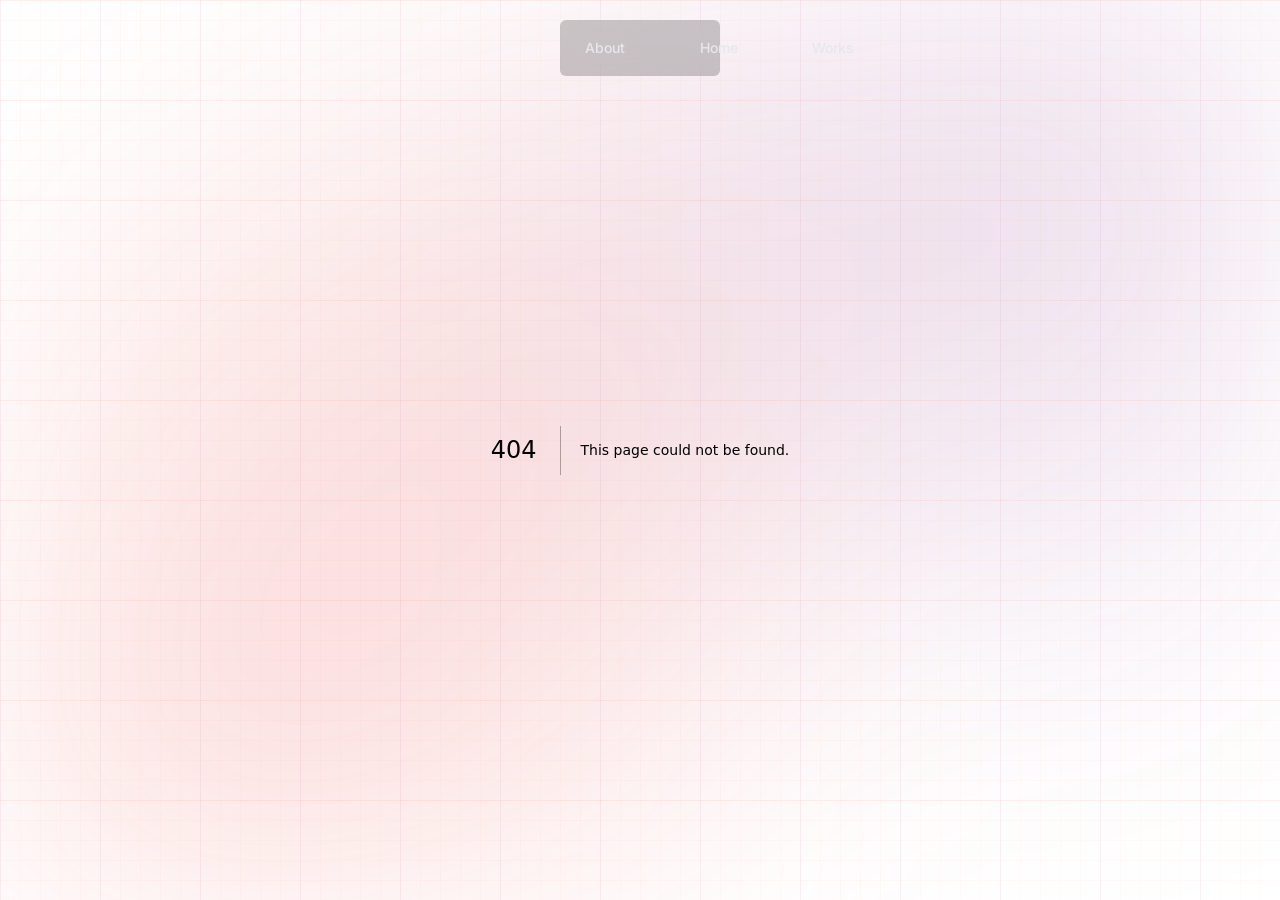
==== 404/index.html @ 88cf055f "Updates" ====
<!DOCTYPE html><!--V9SJtz5wr9lpc9JgSGtz6--><html lang="en" class="dark"><head><meta charSet="utf-8"/><meta name="viewport" content="width=device-width, initial-scale=1"/><link rel="stylesheet" href="/_next/static/chunks/256849e9b66b3175.css" data-precedence="next"/><link rel="preload" as="script" fetchPriority="low" href="/_next/static/chunks/aaea1e64ef7e0faa.js"/><script src="/_next/static/chunks/2af9fca721db194b.js" async=""></script><script src="/_next/static/chunks/63dba52cde864d84.js" async=""></script><script src="/_next/static/chunks/9ea5322c0c7643ae.js" async=""></script><script src="/_next/static/chunks/turbopack-650f4dcbb8ef1bc0.js" async=""></script><script src="/_next/static/chunks/ec8d8b4ce69b993a.js" async=""></script><script src="/_next/static/chunks/ff1a16fafef87110.js" async=""></script><script src="/_next/static/chunks/7dd66bdf8a7e5707.js" async=""></script><meta name="robots" content="noindex"/><title>404: This page could not be found.</title><title>Kavindu Sahan Portfolio</title><meta name="description" content="Cybersecurity professional specializing in exploit development, OT/ICS security, and Active Directory security"/><meta name="author" content="bl4ckf0xk"/><meta name="keywords" content="cybersecurity,exploit development,OT security,ICS security,Active Directory,penetration testing,satellite security"/><link rel="icon" href="/favicon.ico?favicon.0b3bf435.ico" sizes="256x256" type="image/x-icon"/><script src="/_next/static/chunks/a6dad97d9634a72d.js" noModule=""></script></head><body class="min-h-screen bg-black text-ash-100 antialiased"><div hidden=""><!--$--><!--/$--></div><div class="blur-bg cyber-grid min-h-screen"><nav class="fixed top-5 left-140 right-140 z-50 transition-all duration-300 rounded-md bg-black/20 backdrop-blur-md border-gray-800/30"><div class="flex items-center justify-between h-14"><div class="md:hidden"><button class="inline-flex items-center justify-center p-2 rounded-md text-gray-300 hover:text-white hover:bg-gray-800/50 focus:outline-none focus:ring-2 focus:ring-inset focus:ring-red-500"><svg xmlns="http://www.w3.org/2000/svg" width="24" height="24" viewBox="0 0 24 24" fill="none" stroke="currentColor" stroke-width="2" stroke-linecap="round" stroke-linejoin="round" class="lucide lucide-menu w-6 h-6" aria-hidden="true"><path d="M4 12h16"></path><path d="M4 18h16"></path><path d="M4 6h16"></path></svg></button></div><div class="hidden md:flex justify-center flex-1"><div class="flex gap-6 px-2 py-1"><a class="flex items-center justify-center min-w-[90px] min-h-[40px] rounded-md text-sm font-medium transition-all duration-300 text-gray-200 hover:text-white hover:bg-white/10" href="/about/">About</a><a class="flex items-center justify-center min-w-[90px] min-h-[40px] rounded-md text-sm font-medium transition-all duration-300 text-gray-200 hover:text-white hover:bg-white/10" href="/">Home</a><a class="flex items-center justify-center min-w-[90px] min-h-[40px] rounded-md text-sm font-medium transition-all duration-300 text-gray-200 hover:text-white hover:bg-white/10" href="/works/">Works</a></div></div></div></nav><main class="relative z-10"><div style="font-family:system-ui,&quot;Segoe UI&quot;,Roboto,Helvetica,Arial,sans-serif,&quot;Apple Color Emoji&quot;,&quot;Segoe UI Emoji&quot;;height:100vh;text-align:center;display:flex;flex-direction:column;align-items:center;justify-content:center"><div><style>body{color:#000;background:#fff;margin:0}.next-error-h1{border-right:1px solid rgba(0,0,0,.3)}@media (prefers-color-scheme:dark){body{color:#fff;background:#000}.next-error-h1{border-right:1px solid rgba(255,255,255,.3)}}</style><h1 class="next-error-h1" style="display:inline-block;margin:0 20px 0 0;padding:0 23px 0 0;font-size:24px;font-weight:500;vertical-align:top;line-height:49px">404</h1><div style="display:inline-block"><h2 style="font-size:14px;font-weight:400;line-height:49px;margin:0">This page could not be found.</h2></div></div></div><!--$--><!--/$--></main></div><script src="/_next/static/chunks/aaea1e64ef7e0faa.js" id="_R_" async=""></script><script>(self.__next_f=self.__next_f||[]).push([0])</script><script>self.__next_f.push([1,"1:\"$Sreact.fragment\"\n2:I[88589,[\"/_next/static/chunks/ec8d8b4ce69b993a.js\"],\"default\"]\n3:I[39756,[\"/_next/static/chunks/ff1a16fafef87110.js\",\"/_next/static/chunks/7dd66bdf8a7e5707.js\"],\"default\"]\n4:I[37457,[\"/_next/static/chunks/ff1a16fafef87110.js\",\"/_next/static/chunks/7dd66bdf8a7e5707.js\"],\"default\"]\n5:I[97367,[\"/_next/static/chunks/ff1a16fafef87110.js\",\"/_next/static/chunks/7dd66bdf8a7e5707.js\"],\"OutletBoundary\"]\n7:I[11533,[\"/_next/static/chunks/ff1a16fafef87110.js\",\"/_next/static/chunks/7dd66bdf8a7e5707.js\"],\"AsyncMetadataOutlet\"]\n9:I[97367,[\"/_next/static/chunks/ff1a16fafef87110.js\",\"/_next/static/chunks/7dd66bdf8a7e5707.js\"],\"ViewportBoundary\"]\nb:I[97367,[\"/_next/static/chunks/ff1a16fafef87110.js\",\"/_next/static/chunks/7dd66bdf8a7e5707.js\"],\"MetadataBoundary\"]\nc:\"$Sreact.suspense\"\ne:I[68027,[\"/_next/static/chunks/ff1a16fafef87110.js\",\"/_next/static/chunks/7dd66bdf8a7e5707.js\"],\"default\"]\n:HL[\"/_next/static/chunks/256849e9b66b3175.css\",\"style\"]\n"])</script><script>self.__next_f.push([1,"0:{\"P\":null,\"b\":\"V9SJtz5wr9lpc9JgSGtz6\",\"p\":\"\",\"c\":[\"\",\"_not-found\",\"\"],\"i\":false,\"f\":[[[\"\",{\"children\":[\"/_not-found\",{\"children\":[\"__PAGE__\",{}]}]},\"$undefined\",\"$undefined\",true],[\"\",[\"$\",\"$1\",\"c\",{\"children\":[[[\"$\",\"link\",\"0\",{\"rel\":\"stylesheet\",\"href\":\"/_next/static/chunks/256849e9b66b3175.css\",\"precedence\":\"next\",\"crossOrigin\":\"$undefined\",\"nonce\":\"$undefined\"}],[\"$\",\"script\",\"script-0\",{\"src\":\"/_next/static/chunks/ec8d8b4ce69b993a.js\",\"async\":true,\"nonce\":\"$undefined\"}]],[\"$\",\"html\",null,{\"lang\":\"en\",\"className\":\"dark\",\"children\":[[\"$\",\"head\",null,{}],[\"$\",\"body\",null,{\"className\":\"min-h-screen bg-black text-ash-100 antialiased\",\"children\":[\"$\",\"div\",null,{\"className\":\"blur-bg cyber-grid min-h-screen\",\"children\":[[\"$\",\"$L2\",null,{}],[\"$\",\"main\",null,{\"className\":\"relative z-10\",\"children\":[\"$\",\"$L3\",null,{\"parallelRouterKey\":\"children\",\"error\":\"$undefined\",\"errorStyles\":\"$undefined\",\"errorScripts\":\"$undefined\",\"template\":[\"$\",\"$L4\",null,{}],\"templateStyles\":\"$undefined\",\"templateScripts\":\"$undefined\",\"notFound\":[[[\"$\",\"title\",null,{\"children\":\"404: This page could not be found.\"}],[\"$\",\"div\",null,{\"style\":{\"fontFamily\":\"system-ui,\\\"Segoe UI\\\",Roboto,Helvetica,Arial,sans-serif,\\\"Apple Color Emoji\\\",\\\"Segoe UI Emoji\\\"\",\"height\":\"100vh\",\"textAlign\":\"center\",\"display\":\"flex\",\"flexDirection\":\"column\",\"alignItems\":\"center\",\"justifyContent\":\"center\"},\"children\":[\"$\",\"div\",null,{\"children\":[[\"$\",\"style\",null,{\"dangerouslySetInnerHTML\":{\"__html\":\"body{color:#000;background:#fff;margin:0}.next-error-h1{border-right:1px solid rgba(0,0,0,.3)}@media (prefers-color-scheme:dark){body{color:#fff;background:#000}.next-error-h1{border-right:1px solid rgba(255,255,255,.3)}}\"}}],[\"$\",\"h1\",null,{\"className\":\"next-error-h1\",\"style\":{\"display\":\"inline-block\",\"margin\":\"0 20px 0 0\",\"padding\":\"0 23px 0 0\",\"fontSize\":24,\"fontWeight\":500,\"verticalAlign\":\"top\",\"lineHeight\":\"49px\"},\"children\":404}],[\"$\",\"div\",null,{\"style\":{\"display\":\"inline-block\"},\"children\":[\"$\",\"h2\",null,{\"style\":{\"fontSize\":14,\"fontWeight\":400,\"lineHeight\":\"49px\",\"margin\":0},\"children\":\"This page could not be found.\"}]}]]}]}]],[]],\"forbidden\":\"$undefined\",\"unauthorized\":\"$undefined\"}]}]]}]}]]}]]}],{\"children\":[\"/_not-found\",[\"$\",\"$1\",\"c\",{\"children\":[null,[\"$\",\"$L3\",null,{\"parallelRouterKey\":\"children\",\"error\":\"$undefined\",\"errorStyles\":\"$undefined\",\"errorScripts\":\"$undefined\",\"template\":[\"$\",\"$L4\",null,{}],\"templateStyles\":\"$undefined\",\"templateScripts\":\"$undefined\",\"notFound\":\"$undefined\",\"forbidden\":\"$undefined\",\"unauthorized\":\"$undefined\"}]]}],{\"children\":[\"__PAGE__\",[\"$\",\"$1\",\"c\",{\"children\":[[[\"$\",\"title\",null,{\"children\":\"404: This page could not be found.\"}],[\"$\",\"div\",null,{\"style\":\"$0:f:0:1:1:props:children:1:props:children:1:props:children:props:children:1:props:children:props:notFound:0:1:props:style\",\"children\":[\"$\",\"div\",null,{\"children\":[[\"$\",\"style\",null,{\"dangerouslySetInnerHTML\":{\"__html\":\"body{color:#000;background:#fff;margin:0}.next-error-h1{border-right:1px solid rgba(0,0,0,.3)}@media (prefers-color-scheme:dark){body{color:#fff;background:#000}.next-error-h1{border-right:1px solid rgba(255,255,255,.3)}}\"}}],[\"$\",\"h1\",null,{\"className\":\"next-error-h1\",\"style\":\"$0:f:0:1:1:props:children:1:props:children:1:props:children:props:children:1:props:children:props:notFound:0:1:props:children:props:children:1:props:style\",\"children\":404}],[\"$\",\"div\",null,{\"style\":\"$0:f:0:1:1:props:children:1:props:children:1:props:children:props:children:1:props:children:props:notFound:0:1:props:children:props:children:2:props:style\",\"children\":[\"$\",\"h2\",null,{\"style\":\"$0:f:0:1:1:props:children:1:props:children:1:props:children:props:children:1:props:children:props:notFound:0:1:props:children:props:children:2:props:children:props:style\",\"children\":\"This page could not be found.\"}]}]]}]}]],null,[\"$\",\"$L5\",null,{\"children\":[\"$L6\",[\"$\",\"$L7\",null,{\"promise\":\"$@8\"}]]}]]}],{},null,false]},null,false]},null,false],[\"$\",\"$1\",\"h\",{\"children\":[[\"$\",\"meta\",null,{\"name\":\"robots\",\"content\":\"noindex\"}],[[\"$\",\"$L9\",null,{\"children\":\"$La\"}],null],[\"$\",\"$Lb\",null,{\"children\":[\"$\",\"div\",null,{\"hidden\":true,\"children\":[\"$\",\"$c\",null,{\"fallback\":null,\"children\":\"$Ld\"}]}]}]]}],false]],\"m\":\"$undefined\",\"G\":[\"$e\",\"$undefined\"],\"s\":false,\"S\":true}\n"])</script><script>self.__next_f.push([1,"a:[[\"$\",\"meta\",\"0\",{\"charSet\":\"utf-8\"}],[\"$\",\"meta\",\"1\",{\"name\":\"viewport\",\"content\":\"width=device-width, initial-scale=1\"}]]\n6:null\n"])</script><script>self.__next_f.push([1,"f:I[27201,[\"/_next/static/chunks/ff1a16fafef87110.js\",\"/_next/static/chunks/7dd66bdf8a7e5707.js\"],\"IconMark\"]\n8:{\"metadata\":[[\"$\",\"title\",\"0\",{\"children\":\"Kavindu Sahan Portfolio\"}],[\"$\",\"meta\",\"1\",{\"name\":\"description\",\"content\":\"Cybersecurity professional specializing in exploit development, OT/ICS security, and Active Directory security\"}],[\"$\",\"meta\",\"2\",{\"name\":\"author\",\"content\":\"bl4ckf0xk\"}],[\"$\",\"meta\",\"3\",{\"name\":\"keywords\",\"content\":\"cybersecurity,exploit development,OT security,ICS security,Active Directory,penetration testing,satellite security\"}],[\"$\",\"link\",\"4\",{\"rel\":\"icon\",\"href\":\"/favicon.ico?favicon.0b3bf435.ico\",\"sizes\":\"256x256\",\"type\":\"image/x-icon\"}],[\"$\",\"$Lf\",\"5\",{}]],\"error\":null,\"digest\":\"$undefined\"}\n"])</script><script>self.__next_f.push([1,"d:\"$8:metadata\"\n"])</script></body></html>
---- _next/static/chunks/256849e9b66b3175.css ----
@import "https://fonts.googleapis.com/css2?family=Inter:wght@300;400;500;600;700;800;900&family=JetBrains+Mono:wght@300;400;500;600;700&display=swap";
@layer properties{@supports (((-webkit-hyphens:none)) and (not (margin-trim:inline))) or ((-moz-orient:inline) and (not (color:rgb(from red r g b)))){*,:before,:after{--tw-rotate-x:initial;--tw-rotate-y:initial;--tw-rotate-z:initial;--tw-skew-x:initial;--tw-skew-y:initial;--tw-space-y-reverse:0;--tw-space-x-reverse:0;--tw-border-style:solid;--tw-gradient-position:initial;--tw-gradient-from:transparent;--tw-gradient-via:transparent;--tw-gradient-to:transparent;--tw-gradient-stops:initial;--tw-gradient-via-stops:initial;--tw-gradient-from-position:0%;--tw-gradient-via-position:50%;--tw-gradient-to-position:100%;--tw-leading:initial;--tw-font-weight:initial;--tw-tracking:initial;--tw-shadow:0 0 transparent;--tw-shadow-color:initial;--tw-shadow-alpha:100%;--tw-inset-shadow:0 0 transparent;--tw-inset-shadow-color:initial;--tw-inset-shadow-alpha:100%;--tw-ring-color:initial;--tw-ring-shadow:0 0 transparent;--tw-inset-ring-color:initial;--tw-inset-ring-shadow:0 0 transparent;--tw-ring-inset:initial;--tw-ring-offset-width:0px;--tw-ring-offset-color:#fff;--tw-ring-offset-shadow:0 0 transparent;--tw-blur:initial;--tw-brightness:initial;--tw-contrast:initial;--tw-grayscale:initial;--tw-hue-rotate:initial;--tw-invert:initial;--tw-opacity:initial;--tw-saturate:initial;--tw-sepia:initial;--tw-drop-shadow:initial;--tw-drop-shadow-color:initial;--tw-drop-shadow-alpha:100%;--tw-drop-shadow-size:initial;--tw-backdrop-blur:initial;--tw-backdrop-brightness:initial;--tw-backdrop-contrast:initial;--tw-backdrop-grayscale:initial;--tw-backdrop-hue-rotate:initial;--tw-backdrop-invert:initial;--tw-backdrop-opacity:initial;--tw-backdrop-saturate:initial;--tw-backdrop-sepia:initial;--tw-duration:initial;--tw-ease:initial;--tw-translate-x:0;--tw-translate-y:0;--tw-translate-z:0;--tw-scale-x:1;--tw-scale-y:1;--tw-scale-z:1}::backdrop{--tw-rotate-x:initial;--tw-rotate-y:initial;--tw-rotate-z:initial;--tw-skew-x:initial;--tw-skew-y:initial;--tw-space-y-reverse:0;--tw-space-x-reverse:0;--tw-border-style:solid;--tw-gradient-position:initial;--tw-gradient-from:transparent;--tw-gradient-via:transparent;--tw-gradient-to:transparent;--tw-gradient-stops:initial;--tw-gradient-via-stops:initial;--tw-gradient-from-position:0%;--tw-gradient-via-position:50%;--tw-gradient-to-position:100%;--tw-leading:initial;--tw-font-weight:initial;--tw-tracking:initial;--tw-shadow:0 0 transparent;--tw-shadow-color:initial;--tw-shadow-alpha:100%;--tw-inset-shadow:0 0 transparent;--tw-inset-shadow-color:initial;--tw-inset-shadow-alpha:100%;--tw-ring-color:initial;--tw-ring-shadow:0 0 transparent;--tw-inset-ring-color:initial;--tw-inset-ring-shadow:0 0 transparent;--tw-ring-inset:initial;--tw-ring-offset-width:0px;--tw-ring-offset-color:#fff;--tw-ring-offset-shadow:0 0 transparent;--tw-blur:initial;--tw-brightness:initial;--tw-contrast:initial;--tw-grayscale:initial;--tw-hue-rotate:initial;--tw-invert:initial;--tw-opacity:initial;--tw-saturate:initial;--tw-sepia:initial;--tw-drop-shadow:initial;--tw-drop-shadow-color:initial;--tw-drop-shadow-alpha:100%;--tw-drop-shadow-size:initial;--tw-backdrop-blur:initial;--tw-backdrop-brightness:initial;--tw-backdrop-contrast:initial;--tw-backdrop-grayscale:initial;--tw-backdrop-hue-rotate:initial;--tw-backdrop-invert:initial;--tw-backdrop-opacity:initial;--tw-backdrop-saturate:initial;--tw-backdrop-sepia:initial;--tw-duration:initial;--tw-ease:initial;--tw-translate-x:0;--tw-translate-y:0;--tw-translate-z:0;--tw-scale-x:1;--tw-scale-y:1;--tw-scale-z:1}}}@layer theme{:root,:host{--color-red-100:#ffe2e2;--color-red-300:#ffa3a3;--color-red-400:#ff6568;--color-red-500:#fb2c36;--color-red-600:#e40014;--color-red-700:#bf000f;--color-red-900:#82181a;--color-red-950:#460809;--color-orange-500:#fe6e00;--color-orange-600:#f05100;--color-orange-900:#7e2a0c;--color-yellow-400:#fac800;--color-yellow-500:#edb200;--color-yellow-600:#cd8900;--color-green-400:#05df72;--color-green-500:#00c758;--color-green-600:#00a544;--color-green-900:#0d542b;--color-blue-400:#54a2ff;--color-blue-500:#3080ff;--color-blue-600:#155dfc;--color-blue-900:#1c398e;--color-indigo-500:#625fff;--color-indigo-600:#4f39f6;--color-purple-500:#ac4bff;--color-purple-600:#9810fa;--color-purple-900:#59168b;--color-pink-500:#f6339a;--color-pink-600:#e30076;--color-gray-100:#f3f4f6;--color-gray-200:#e5e7eb;--color-gray-300:#d1d5dc;--color-gray-400:#99a1af;--color-gray-500:#6a7282;--color-gray-600:#4a5565;--color-gray-700:#364153;--color-gray-800:#1e2939;--color-gray-900:#101828;--color-gray-950:#030712;--color-black:#000;--color-white:#fff;--spacing:.25rem;--container-3xl:48rem;--container-4xl:56rem;--container-5xl:64rem;--container-6xl:72rem;--container-7xl:80rem;--text-xs:.75rem;--text-xs--line-height:calc(1/.75);--text-sm:.875rem;--text-sm--line-height:calc(1.25/.875);--text-base:1rem;--text-base--line-height:calc(1.5/1);--text-lg:1.125rem;--text-lg--line-height:calc(1.75/1.125);--text-xl:1.25rem;--text-xl--line-height:calc(1.75/1.25);--text-2xl:1.5rem;--text-2xl--line-height:calc(2/1.5);--text-3xl:1.875rem;--text-3xl--line-height:calc(2.25/1.875);--text-4xl:2.25rem;--text-4xl--line-height:calc(2.5/2.25);--text-5xl:3rem;--text-5xl--line-height:1;--text-6xl:3.75rem;--text-6xl--line-height:1;--text-7xl:4.5rem;--text-7xl--line-height:1;--text-8xl:6rem;--text-8xl--line-height:1;--text-9xl:8rem;--text-9xl--line-height:1;--font-weight-medium:500;--font-weight-semibold:600;--font-weight-bold:700;--font-weight-black:900;--tracking-widest:.1em;--leading-tight:1.25;--leading-relaxed:1.625;--radius-md:.375rem;--radius-lg:.5rem;--radius-xl:.75rem;--radius-2xl:1rem;--radius-3xl:1.5rem;--ease-out:cubic-bezier(0,0,.2,1);--ease-in-out:cubic-bezier(.4,0,.2,1);--animate-pulse:pulse 2s cubic-bezier(.4,0,.6,1)infinite;--blur-sm:8px;--blur-md:12px;--blur-xl:24px;--blur-3xl:64px;--default-transition-duration:.15s;--default-transition-timing-function:cubic-bezier(.4,0,.2,1);--default-font-family:"Inter",system-ui,sans-serif;--default-mono-font-family:"JetBrains Mono",monospace}@supports (color:color(display-p3 0 0 0)){:root,:host{--color-red-100:color(display-p3 .980386 .889727 .887779);--color-red-300:color(display-p3 .956922 .651886 .645122);--color-red-400:color(display-p3 .933534 .431676 .423491);--color-red-500:color(display-p3 .903738 .262579 .253307);--color-red-600:color(display-p3 .830323 .140383 .133196);--color-red-700:color(display-p3 .692737 .116232 .104679);--color-red-900:color(display-p3 .466906 .133198 .12139);--color-red-950:color(display-p3 .25064 .0550983 .0468818);--color-orange-500:color(display-p3 .946589 .449788 .0757345);--color-orange-600:color(display-p3 .887467 .341665 .0219962);--color-orange-900:color(display-p3 .457137 .188093 .0897628);--color-yellow-400:color(display-p3 .959941 .790171 .0585198);--color-yellow-500:color(display-p3 .903651 .703062 .0745389);--color-yellow-600:color(display-p3 .776342 .542492 .041709);--color-green-400:color(display-p3 .399536 .862346 .49324);--color-green-500:color(display-p3 .308734 .774754 .374307);--color-green-600:color(display-p3 .243882 .640824 .294808);--color-green-900:color(display-p3 .147288 .323577 .185694);--color-blue-400:color(display-p3 .397443 .62813 .992116);--color-blue-500:color(display-p3 .266422 .491219 .988624);--color-blue-600:color(display-p3 .174493 .358974 .950247);--color-blue-900:color(display-p3 .136395 .219428 .537145);--color-indigo-500:color(display-p3 .380374 .372235 .971707);--color-indigo-600:color(display-p3 .297656 .227891 .929242);--color-purple-500:color(display-p3 .629519 .30089 .990817);--color-purple-600:color(display-p3 .546729 .130167 .94439);--color-purple-900:color(display-p3 .321698 .107597 .524563);--color-pink-500:color(display-p3 .88894 .276457 .595049);--color-pink-600:color(display-p3 .825649 .141205 .459338);--color-gray-100:color(display-p3 .953567 .956796 .964321);--color-gray-200:color(display-p3 .899787 .906171 .92106);--color-gray-300:color(display-p3 .822033 .835264 .858521);--color-gray-400:color(display-p3 .605734 .630385 .680158);--color-gray-500:color(display-p3 .421287 .446085 .504784);--color-gray-600:color(display-p3 .297358 .332176 .39043);--color-gray-700:color(display-p3 .219968 .253721 .318679);--color-gray-800:color(display-p3 .125854 .159497 .216835);--color-gray-900:color(display-p3 .070423 .0928982 .151928);--color-gray-950:color(display-p3 .0144294 .0270755 .068534)}}@supports (color:lab(0% 0 0)){:root,:host{--color-red-100:lab(92.243% 10.2865 3.83865);--color-red-300:lab(76.5514% 36.422 15.5335);--color-red-400:lab(63.7053% 60.745 31.3109);--color-red-500:lab(55.4814% 75.0732 48.8528);--color-red-600:lab(48.4493% 77.4328 61.5452);--color-red-700:lab(40.4273% 67.2623 53.7441);--color-red-900:lab(28.5139% 44.5539 29.0463);--color-red-950:lab(13.003% 29.04 16.7519);--color-orange-500:lab(64.272% 57.1788 90.3583);--color-orange-600:lab(57.1026% 64.2584 89.8886);--color-orange-900:lab(30.2951% 36.0434 37.671);--color-yellow-400:lab(83.2664% 8.65132 106.895);--color-yellow-500:lab(76.3898% 14.5258 98.4589);--color-yellow-600:lab(62.7799% 22.4197 86.1544);--color-green-400:lab(78.503% -64.9265 39.7492);--color-green-500:lab(70.5521% -66.5147 45.8073);--color-green-600:lab(59.0978% -58.6621 41.2579);--color-green-900:lab(30.797% -29.6927 17.382);--color-blue-400:lab(65.0361% -1.42065 -56.9802);--color-blue-500:lab(54.1736% 13.3369 -74.6839);--color-blue-600:lab(44.0605% 29.0279 -86.0352);--color-blue-900:lab(26.1542% 15.7545 -51.5504);--color-indigo-500:lab(48.295% 38.3129 -81.9673);--color-indigo-600:lab(38.4009% 52.6132 -92.3857);--color-purple-500:lab(52.0183% 66.11 -78.2316);--color-purple-600:lab(43.0295% 75.21 -86.5669);--color-purple-900:lab(24.9401% 45.2703 -51.2728);--color-pink-500:lab(56.9303% 76.8162 -8.07021);--color-pink-600:lab(49.5493% 79.8381 2.31768);--color-gray-100:lab(96.1596% -.0823438 -1.13575);--color-gray-200:lab(91.6229% -.159115 -2.26791);--color-gray-300:lab(85.1236% -.612259 -3.7138);--color-gray-400:lab(65.9269% -.832707 -8.17473);--color-gray-500:lab(47.7841% -.393182 -10.0268);--color-gray-600:lab(35.6337% -1.58697 -10.8425);--color-gray-700:lab(27.1134% -.956401 -12.3224);--color-gray-800:lab(16.1051% -1.18239 -11.7533);--color-gray-900:lab(8.11897% .811279 -12.254);--color-gray-950:lab(1.90334% .278696 -5.48866)}}}@layer base{*,:after,:before{box-sizing:border-box;border:0 solid;margin:0;padding:0}::backdrop{box-sizing:border-box;border:0 solid;margin:0;padding:0}::-webkit-file-upload-button{box-sizing:border-box;border:0 solid;margin:0;padding:0}::file-selector-button{box-sizing:border-box;border:0 solid;margin:0;padding:0}html,:host{-webkit-text-size-adjust:100%;-moz-tab-size:4;tab-size:4;line-height:1.5;font-family:var(--default-font-family,ui-sans-serif,system-ui,sans-serif,"Apple Color Emoji","Segoe UI Emoji","Segoe UI Symbol","Noto Color Emoji");font-feature-settings:var(--default-font-feature-settings,normal);font-variation-settings:var(--default-font-variation-settings,normal);-webkit-tap-highlight-color:transparent}hr{height:0;color:inherit;border-top-width:1px}abbr:where([title]){-webkit-text-decoration:underline dotted;text-decoration:underline dotted}h1,h2,h3,h4,h5,h6{font-size:inherit;font-weight:inherit}a{color:inherit;-webkit-text-decoration:inherit;-webkit-text-decoration:inherit;-webkit-text-decoration:inherit;-webkit-text-decoration:inherit;text-decoration:inherit}b,strong{font-weight:bolder}code,kbd,samp,pre{font-family:var(--default-mono-font-family,ui-monospace,SFMono-Regular,Menlo,Monaco,Consolas,"Liberation Mono","Courier New",monospace);font-feature-settings:var(--default-mono-font-feature-settings,normal);font-variation-settings:var(--default-mono-font-variation-settings,normal);font-size:1em}small{font-size:80%}sub,sup{vertical-align:baseline;font-size:75%;line-height:0;position:relative}sub{bottom:-.25em}sup{top:-.5em}table{text-indent:0;border-color:inherit;border-collapse:collapse}:-moz-focusring{outline:auto}progress{vertical-align:baseline}summary{display:list-item}ol,ul,menu{list-style:none}img,svg,video,canvas,audio,iframe,embed,object{vertical-align:middle;display:block}img,video{max-width:100%;height:auto}button,input,select,optgroup,textarea{font:inherit;font-feature-settings:inherit;font-variation-settings:inherit;letter-spacing:inherit;color:inherit;opacity:1;background-color:transparent;border-radius:0}::-webkit-file-upload-button{font:inherit;font-feature-settings:inherit;font-variation-settings:inherit;letter-spacing:inherit;color:inherit;opacity:1;background-color:transparent;border-radius:0}::file-selector-button{font:inherit;font-feature-settings:inherit;font-variation-settings:inherit;letter-spacing:inherit;color:inherit;opacity:1;background-color:transparent;border-radius:0}:where(select:-webkit-any([multiple],[size])) optgroup{font-weight:bolder}:where(select:-moz-any([multiple],[size])) optgroup{font-weight:bolder}:where(select:is([multiple],[size])) optgroup{font-weight:bolder}:where(select:-webkit-any([multiple],[size])) optgroup option:not(:-webkit-any(:lang(ae),:lang(ar),:lang(arc),:lang(bcc),:lang(bqi),:lang(ckb),:lang(dv),:lang(fa),:lang(glk),:lang(he),:lang(ku),:lang(mzn),:lang(nqo),:lang(pnb),:lang(ps),:lang(sd),:lang(ug),:lang(ur),:lang(yi))){padding-left:20px}:where(select:-moz-any([multiple],[size])) optgroup option:not(:-moz-any(:lang(ae),:lang(ar),:lang(arc),:lang(bcc),:lang(bqi),:lang(ckb),:lang(dv),:lang(fa),:lang(glk),:lang(he),:lang(ku),:lang(mzn),:lang(nqo),:lang(pnb),:lang(ps),:lang(sd),:lang(ug),:lang(ur),:lang(yi))){padding-left:20px}:where(select:is([multiple],[size])) optgroup option:not(:is(:lang(ae),:lang(ar),:lang(arc),:lang(bcc),:lang(bqi),:lang(ckb),:lang(dv),:lang(fa),:lang(glk),:lang(he),:lang(ku),:lang(mzn),:lang(nqo),:lang(pnb),:lang(ps),:lang(sd),:lang(ug),:lang(ur),:lang(yi))){padding-left:20px}:where(select:-webkit-any([multiple],[size])) optgroup option:-webkit-any(:lang(ae),:lang(ar),:lang(arc),:lang(bcc),:lang(bqi),:lang(ckb),:lang(dv),:lang(fa),:lang(glk),:lang(he),:lang(ku),:lang(mzn),:lang(nqo),:lang(pnb),:lang(ps),:lang(sd),:lang(ug),:lang(ur),:lang(yi)){padding-right:20px}:where(select:-moz-any([multiple],[size])) optgroup option:-moz-any(:lang(ae),:lang(ar),:lang(arc),:lang(bcc),:lang(bqi),:lang(ckb),:lang(dv),:lang(fa),:lang(glk),:lang(he),:lang(ku),:lang(mzn),:lang(nqo),:lang(pnb),:lang(ps),:lang(sd),:lang(ug),:lang(ur),:lang(yi)){padding-right:20px}:where(select:is([multiple],[size])) optgroup option:is(:lang(ae),:lang(ar),:lang(arc),:lang(bcc),:lang(bqi),:lang(ckb),:lang(dv),:lang(fa),:lang(glk),:lang(he),:lang(ku),:lang(mzn),:lang(nqo),:lang(pnb),:lang(ps),:lang(sd),:lang(ug),:lang(ur),:lang(yi)){padding-right:20px}:not(:-webkit-any(:lang(ae),:lang(ar),:lang(arc),:lang(bcc),:lang(bqi),:lang(ckb),:lang(dv),:lang(fa),:lang(glk),:lang(he),:lang(ku),:lang(mzn),:lang(nqo),:lang(pnb),:lang(ps),:lang(sd),:lang(ug),:lang(ur),:lang(yi)))::-webkit-file-upload-button{margin-right:4px}:not(:-moz-any(:lang(ae),:lang(ar),:lang(arc),:lang(bcc),:lang(bqi),:lang(ckb),:lang(dv),:lang(fa),:lang(glk),:lang(he),:lang(ku),:lang(mzn),:lang(nqo),:lang(pnb),:lang(ps),:lang(sd),:lang(ug),:lang(ur),:lang(yi)))::file-selector-button{margin-right:4px}:not(:is(:lang(ae),:lang(ar),:lang(arc),:lang(bcc),:lang(bqi),:lang(ckb),:lang(dv),:lang(fa),:lang(glk),:lang(he),:lang(ku),:lang(mzn),:lang(nqo),:lang(pnb),:lang(ps),:lang(sd),:lang(ug),:lang(ur),:lang(yi)))::file-selector-button{margin-right:4px}:-webkit-any(:lang(ae),:lang(ar),:lang(arc),:lang(bcc),:lang(bqi),:lang(ckb),:lang(dv),:lang(fa),:lang(glk),:lang(he),:lang(ku),:lang(mzn),:lang(nqo),:lang(pnb),:lang(ps),:lang(sd),:lang(ug),:lang(ur),:lang(yi))::-webkit-file-upload-button{margin-left:4px}:-moz-any(:lang(ae),:lang(ar),:lang(arc),:lang(bcc),:lang(bqi),:lang(ckb),:lang(dv),:lang(fa),:lang(glk),:lang(he),:lang(ku),:lang(mzn),:lang(nqo),:lang(pnb),:lang(ps),:lang(sd),:lang(ug),:lang(ur),:lang(yi))::file-selector-button{margin-left:4px}:is(:lang(ae),:lang(ar),:lang(arc),:lang(bcc),:lang(bqi),:lang(ckb),:lang(dv),:lang(fa),:lang(glk),:lang(he),:lang(ku),:lang(mzn),:lang(nqo),:lang(pnb),:lang(ps),:lang(sd),:lang(ug),:lang(ur),:lang(yi))::file-selector-button{margin-left:4px}::placeholder{opacity:1}@supports (not ((-webkit-appearance:-apple-pay-button))) or (contain-intrinsic-size:1px){::placeholder{color:currentColor}@supports (color:color-mix(in lab, red, red)){::placeholder{color:color-mix(in oklab,currentcolor 50%,transparent)}}}textarea{resize:vertical}::-webkit-search-decoration{-webkit-appearance:none}::-webkit-date-and-time-value{min-height:1lh;text-align:inherit}::-webkit-datetime-edit{display:inline-flex}::-webkit-datetime-edit-fields-wrapper{padding:0}::-webkit-datetime-edit{padding-top:0;padding-bottom:0}::-webkit-datetime-edit-year-field{padding-top:0;padding-bottom:0}::-webkit-datetime-edit-month-field{padding-top:0;padding-bottom:0}::-webkit-datetime-edit-day-field{padding-top:0;padding-bottom:0}::-webkit-datetime-edit-hour-field{padding-top:0;padding-bottom:0}::-webkit-datetime-edit-minute-field{padding-top:0;padding-bottom:0}::-webkit-datetime-edit-second-field{padding-top:0;padding-bottom:0}::-webkit-datetime-edit-millisecond-field{padding-top:0;padding-bottom:0}::-webkit-datetime-edit-meridiem-field{padding-top:0;padding-bottom:0}::-webkit-calendar-picker-indicator{line-height:1}:-moz-ui-invalid{box-shadow:none}button{-webkit-appearance:button;-moz-appearance:button;appearance:button}input:where([type=button],[type=reset],[type=submit]){-webkit-appearance:button;-moz-appearance:button;appearance:button}::-webkit-file-upload-button{-webkit-appearance:button;-moz-appearance:button;appearance:button}::file-selector-button{-webkit-appearance:button;-moz-appearance:button;appearance:button}::-webkit-inner-spin-button{height:auto}::-webkit-outer-spin-button{height:auto}[hidden]:where(:not([hidden=until-found])){display:none!important}}@layer components;@layer utilities{.visible{visibility:visible}.absolute{position:absolute}.fixed{position:fixed}.relative{position:relative}.static{position:static}.inset-0{inset:calc(var(--spacing)*0)}.-top-4{top:calc(var(--spacing)*-4)}.top-0{top:calc(var(--spacing)*0)}.top-1\/4{top:25%}.top-5{top:calc(var(--spacing)*5)}.-right-4{right:calc(var(--spacing)*-4)}.right-1\/4{right:25%}.right-140{right:calc(var(--spacing)*140)}.-bottom-4{bottom:calc(var(--spacing)*-4)}.bottom-0{bottom:calc(var(--spacing)*0)}.bottom-1\/4{bottom:25%}.-left-4{left:calc(var(--spacing)*-4)}.left-0{left:calc(var(--spacing)*0)}.left-1\/4{left:25%}.left-6{left:calc(var(--spacing)*6)}.left-8{left:calc(var(--spacing)*8)}.left-140{left:calc(var(--spacing)*140)}.z-10{z-index:10}.z-50{z-index:50}.mx-auto{margin-left:auto;margin-right:auto}.mt-8{margin-top:calc(var(--spacing)*8)}.mr-1{margin-right:calc(var(--spacing)*1)}.mr-3{margin-right:calc(var(--spacing)*3)}.mb-4{margin-bottom:calc(var(--spacing)*4)}.mb-6{margin-bottom:calc(var(--spacing)*6)}.mb-8{margin-bottom:calc(var(--spacing)*8)}.mb-12{margin-bottom:calc(var(--spacing)*12)}.mb-16{margin-bottom:calc(var(--spacing)*16)}.mb-20{margin-bottom:calc(var(--spacing)*20)}.ml-3{margin-left:calc(var(--spacing)*3)}.ml-16{margin-left:calc(var(--spacing)*16)}.block{display:block}.flex{display:flex}.grid{display:grid}.hidden{display:none}.inline-block{display:inline-block}.inline-flex{display:inline-flex}.h-3{height:calc(var(--spacing)*3)}.h-4{height:calc(var(--spacing)*4)}.h-5{height:calc(var(--spacing)*5)}.h-6{height:calc(var(--spacing)*6)}.h-8{height:calc(var(--spacing)*8)}.h-14{height:calc(var(--spacing)*14)}.h-17{height:calc(var(--spacing)*17)}.h-40{height:calc(var(--spacing)*40)}.h-80{height:calc(var(--spacing)*80)}.h-96{height:calc(var(--spacing)*96)}.h-full{height:100%}.min-h-\[40px\]{min-height:40px}.min-h-\[50px\]{min-height:50px}.min-h-screen{min-height:100vh}.w-0\.5{width:calc(var(--spacing)*.5)}.w-3{width:calc(var(--spacing)*3)}.w-4{width:calc(var(--spacing)*4)}.w-5{width:calc(var(--spacing)*5)}.w-6{width:calc(var(--spacing)*6)}.w-8{width:calc(var(--spacing)*8)}.w-40{width:calc(var(--spacing)*40)}.w-80{width:calc(var(--spacing)*80)}.w-96{width:calc(var(--spacing)*96)}.w-full{width:100%}.max-w-3xl{max-width:var(--container-3xl)}.max-w-4xl{max-width:var(--container-4xl)}.max-w-5xl{max-width:var(--container-5xl)}.max-w-6xl{max-width:var(--container-6xl)}.max-w-7xl{max-width:var(--container-7xl)}.min-w-\[40px\]{min-width:40px}.min-w-\[90px\]{min-width:90px}.min-w-\[120px\]{min-width:120px}.flex-1{flex:1}.flex-shrink-0{flex-shrink:0}.transform{transform:var(--tw-rotate-x,)var(--tw-rotate-y,)var(--tw-rotate-z,)var(--tw-skew-x,)var(--tw-skew-y,)}.animate-pulse{animation:var(--animate-pulse)}.grid-cols-1{grid-template-columns:repeat(1,minmax(0,1fr))}.flex-col{flex-direction:column}.flex-wrap{flex-wrap:wrap}.items-center{align-items:center}.items-start{align-items:flex-start}.justify-between{justify-content:space-between}.justify-center{justify-content:center}.gap-2{gap:calc(var(--spacing)*2)}.gap-3{gap:calc(var(--spacing)*3)}.gap-6{gap:calc(var(--spacing)*6)}.gap-8{gap:calc(var(--spacing)*8)}.gap-12{gap:calc(var(--spacing)*12)}:where(.space-y-1>:not(:last-child)){--tw-space-y-reverse:0;margin-top:calc(calc(var(--spacing)*1)*var(--tw-space-y-reverse));margin-bottom:calc(calc(var(--spacing)*1)*calc(1 - var(--tw-space-y-reverse)))}:where(.space-y-4>:not(:last-child)){--tw-space-y-reverse:0;margin-top:calc(calc(var(--spacing)*4)*var(--tw-space-y-reverse));margin-bottom:calc(calc(var(--spacing)*4)*calc(1 - var(--tw-space-y-reverse)))}:where(.space-y-6>:not(:last-child)){--tw-space-y-reverse:0;margin-top:calc(calc(var(--spacing)*6)*var(--tw-space-y-reverse));margin-bottom:calc(calc(var(--spacing)*6)*calc(1 - var(--tw-space-y-reverse)))}:where(.space-y-16>:not(:last-child)){--tw-space-y-reverse:0;margin-top:calc(calc(var(--spacing)*16)*var(--tw-space-y-reverse));margin-bottom:calc(calc(var(--spacing)*16)*calc(1 - var(--tw-space-y-reverse)))}:where(.space-x-2>:not(:last-child)){--tw-space-x-reverse:0}:where(.space-x-2>:not(:last-child)):not(:-webkit-any(:lang(ae),:lang(ar),:lang(arc),:lang(bcc),:lang(bqi),:lang(ckb),:lang(dv),:lang(fa),:lang(glk),:lang(he),:lang(ku),:lang(mzn),:lang(nqo),:lang(pnb),:lang(ps),:lang(sd),:lang(ug),:lang(ur),:lang(yi))){margin-left:calc(calc(var(--spacing)*2)*var(--tw-space-x-reverse));margin-right:calc(calc(var(--spacing)*2)*calc(1 - var(--tw-space-x-reverse)))}:where(.space-x-2>:not(:last-child)):not(:-moz-any(:lang(ae),:lang(ar),:lang(arc),:lang(bcc),:lang(bqi),:lang(ckb),:lang(dv),:lang(fa),:lang(glk),:lang(he),:lang(ku),:lang(mzn),:lang(nqo),:lang(pnb),:lang(ps),:lang(sd),:lang(ug),:lang(ur),:lang(yi))){margin-left:calc(calc(var(--spacing)*2)*var(--tw-space-x-reverse));margin-right:calc(calc(var(--spacing)*2)*calc(1 - var(--tw-space-x-reverse)))}:where(.space-x-2>:not(:last-child)):not(:is(:lang(ae),:lang(ar),:lang(arc),:lang(bcc),:lang(bqi),:lang(ckb),:lang(dv),:lang(fa),:lang(glk),:lang(he),:lang(ku),:lang(mzn),:lang(nqo),:lang(pnb),:lang(ps),:lang(sd),:lang(ug),:lang(ur),:lang(yi))){margin-left:calc(calc(var(--spacing)*2)*var(--tw-space-x-reverse));margin-right:calc(calc(var(--spacing)*2)*calc(1 - var(--tw-space-x-reverse)))}:where(.space-x-2>:not(:last-child)):-webkit-any(:lang(ae),:lang(ar),:lang(arc),:lang(bcc),:lang(bqi),:lang(ckb),:lang(dv),:lang(fa),:lang(glk),:lang(he),:lang(ku),:lang(mzn),:lang(nqo),:lang(pnb),:lang(ps),:lang(sd),:lang(ug),:lang(ur),:lang(yi)){margin-right:calc(calc(var(--spacing)*2)*var(--tw-space-x-reverse));margin-left:calc(calc(var(--spacing)*2)*calc(1 - var(--tw-space-x-reverse)))}:where(.space-x-2>:not(:last-child)):-moz-any(:lang(ae),:lang(ar),:lang(arc),:lang(bcc),:lang(bqi),:lang(ckb),:lang(dv),:lang(fa),:lang(glk),:lang(he),:lang(ku),:lang(mzn),:lang(nqo),:lang(pnb),:lang(ps),:lang(sd),:lang(ug),:lang(ur),:lang(yi)){margin-right:calc(calc(var(--spacing)*2)*var(--tw-space-x-reverse));margin-left:calc(calc(var(--spacing)*2)*calc(1 - var(--tw-space-x-reverse)))}:where(.space-x-2>:not(:last-child)):is(:lang(ae),:lang(ar),:lang(arc),:lang(bcc),:lang(bqi),:lang(ckb),:lang(dv),:lang(fa),:lang(glk),:lang(he),:lang(ku),:lang(mzn),:lang(nqo),:lang(pnb),:lang(ps),:lang(sd),:lang(ug),:lang(ur),:lang(yi)){margin-right:calc(calc(var(--spacing)*2)*var(--tw-space-x-reverse));margin-left:calc(calc(var(--spacing)*2)*calc(1 - var(--tw-space-x-reverse)))}:where(.space-x-3>:not(:last-child)){--tw-space-x-reverse:0}:where(.space-x-3>:not(:last-child)):not(:-webkit-any(:lang(ae),:lang(ar),:lang(arc),:lang(bcc),:lang(bqi),:lang(ckb),:lang(dv),:lang(fa),:lang(glk),:lang(he),:lang(ku),:lang(mzn),:lang(nqo),:lang(pnb),:lang(ps),:lang(sd),:lang(ug),:lang(ur),:lang(yi))){margin-left:calc(calc(var(--spacing)*3)*var(--tw-space-x-reverse));margin-right:calc(calc(var(--spacing)*3)*calc(1 - var(--tw-space-x-reverse)))}:where(.space-x-3>:not(:last-child)):not(:-moz-any(:lang(ae),:lang(ar),:lang(arc),:lang(bcc),:lang(bqi),:lang(ckb),:lang(dv),:lang(fa),:lang(glk),:lang(he),:lang(ku),:lang(mzn),:lang(nqo),:lang(pnb),:lang(ps),:lang(sd),:lang(ug),:lang(ur),:lang(yi))){margin-left:calc(calc(var(--spacing)*3)*var(--tw-space-x-reverse));margin-right:calc(calc(var(--spacing)*3)*calc(1 - var(--tw-space-x-reverse)))}:where(.space-x-3>:not(:last-child)):not(:is(:lang(ae),:lang(ar),:lang(arc),:lang(bcc),:lang(bqi),:lang(ckb),:lang(dv),:lang(fa),:lang(glk),:lang(he),:lang(ku),:lang(mzn),:lang(nqo),:lang(pnb),:lang(ps),:lang(sd),:lang(ug),:lang(ur),:lang(yi))){margin-left:calc(calc(var(--spacing)*3)*var(--tw-space-x-reverse));margin-right:calc(calc(var(--spacing)*3)*calc(1 - var(--tw-space-x-reverse)))}:where(.space-x-3>:not(:last-child)):-webkit-any(:lang(ae),:lang(ar),:lang(arc),:lang(bcc),:lang(bqi),:lang(ckb),:lang(dv),:lang(fa),:lang(glk),:lang(he),:lang(ku),:lang(mzn),:lang(nqo),:lang(pnb),:lang(ps),:lang(sd),:lang(ug),:lang(ur),:lang(yi)){margin-right:calc(calc(var(--spacing)*3)*var(--tw-space-x-reverse));margin-left:calc(calc(var(--spacing)*3)*calc(1 - var(--tw-space-x-reverse)))}:where(.space-x-3>:not(:last-child)):-moz-any(:lang(ae),:lang(ar),:lang(arc),:lang(bcc),:lang(bqi),:lang(ckb),:lang(dv),:lang(fa),:lang(glk),:lang(he),:lang(ku),:lang(mzn),:lang(nqo),:lang(pnb),:lang(ps),:lang(sd),:lang(ug),:lang(ur),:lang(yi)){margin-right:calc(calc(var(--spacing)*3)*var(--tw-space-x-reverse));margin-left:calc(calc(var(--spacing)*3)*calc(1 - var(--tw-space-x-reverse)))}:where(.space-x-3>:not(:last-child)):is(:lang(ae),:lang(ar),:lang(arc),:lang(bcc),:lang(bqi),:lang(ckb),:lang(dv),:lang(fa),:lang(glk),:lang(he),:lang(ku),:lang(mzn),:lang(nqo),:lang(pnb),:lang(ps),:lang(sd),:lang(ug),:lang(ur),:lang(yi)){margin-right:calc(calc(var(--spacing)*3)*var(--tw-space-x-reverse));margin-left:calc(calc(var(--spacing)*3)*calc(1 - var(--tw-space-x-reverse)))}:where(.space-x-4>:not(:last-child)){--tw-space-x-reverse:0}:where(.space-x-4>:not(:last-child)):not(:-webkit-any(:lang(ae),:lang(ar),:lang(arc),:lang(bcc),:lang(bqi),:lang(ckb),:lang(dv),:lang(fa),:lang(glk),:lang(he),:lang(ku),:lang(mzn),:lang(nqo),:lang(pnb),:lang(ps),:lang(sd),:lang(ug),:lang(ur),:lang(yi))){margin-left:calc(calc(var(--spacing)*4)*var(--tw-space-x-reverse));margin-right:calc(calc(var(--spacing)*4)*calc(1 - var(--tw-space-x-reverse)))}:where(.space-x-4>:not(:last-child)):not(:-moz-any(:lang(ae),:lang(ar),:lang(arc),:lang(bcc),:lang(bqi),:lang(ckb),:lang(dv),:lang(fa),:lang(glk),:lang(he),:lang(ku),:lang(mzn),:lang(nqo),:lang(pnb),:lang(ps),:lang(sd),:lang(ug),:lang(ur),:lang(yi))){margin-left:calc(calc(var(--spacing)*4)*var(--tw-space-x-reverse));margin-right:calc(calc(var(--spacing)*4)*calc(1 - var(--tw-space-x-reverse)))}:where(.space-x-4>:not(:last-child)):not(:is(:lang(ae),:lang(ar),:lang(arc),:lang(bcc),:lang(bqi),:lang(ckb),:lang(dv),:lang(fa),:lang(glk),:lang(he),:lang(ku),:lang(mzn),:lang(nqo),:lang(pnb),:lang(ps),:lang(sd),:lang(ug),:lang(ur),:lang(yi))){margin-left:calc(calc(var(--spacing)*4)*var(--tw-space-x-reverse));margin-right:calc(calc(var(--spacing)*4)*calc(1 - var(--tw-space-x-reverse)))}:where(.space-x-4>:not(:last-child)):-webkit-any(:lang(ae),:lang(ar),:lang(arc),:lang(bcc),:lang(bqi),:lang(ckb),:lang(dv),:lang(fa),:lang(glk),:lang(he),:lang(ku),:lang(mzn),:lang(nqo),:lang(pnb),:lang(ps),:lang(sd),:lang(ug),:lang(ur),:lang(yi)){margin-right:calc(calc(var(--spacing)*4)*var(--tw-space-x-reverse));margin-left:calc(calc(var(--spacing)*4)*calc(1 - var(--tw-space-x-reverse)))}:where(.space-x-4>:not(:last-child)):-moz-any(:lang(ae),:lang(ar),:lang(arc),:lang(bcc),:lang(bqi),:lang(ckb),:lang(dv),:lang(fa),:lang(glk),:lang(he),:lang(ku),:lang(mzn),:lang(nqo),:lang(pnb),:lang(ps),:lang(sd),:lang(ug),:lang(ur),:lang(yi)){margin-right:calc(calc(var(--spacing)*4)*var(--tw-space-x-reverse));margin-left:calc(calc(var(--spacing)*4)*calc(1 - var(--tw-space-x-reverse)))}:where(.space-x-4>:not(:last-child)):is(:lang(ae),:lang(ar),:lang(arc),:lang(bcc),:lang(bqi),:lang(ckb),:lang(dv),:lang(fa),:lang(glk),:lang(he),:lang(ku),:lang(mzn),:lang(nqo),:lang(pnb),:lang(ps),:lang(sd),:lang(ug),:lang(ur),:lang(yi)){margin-right:calc(calc(var(--spacing)*4)*var(--tw-space-x-reverse));margin-left:calc(calc(var(--spacing)*4)*calc(1 - var(--tw-space-x-reverse)))}:where(.space-x-6>:not(:last-child)){--tw-space-x-reverse:0}:where(.space-x-6>:not(:last-child)):not(:-webkit-any(:lang(ae),:lang(ar),:lang(arc),:lang(bcc),:lang(bqi),:lang(ckb),:lang(dv),:lang(fa),:lang(glk),:lang(he),:lang(ku),:lang(mzn),:lang(nqo),:lang(pnb),:lang(ps),:lang(sd),:lang(ug),:lang(ur),:lang(yi))){margin-left:calc(calc(var(--spacing)*6)*var(--tw-space-x-reverse));margin-right:calc(calc(var(--spacing)*6)*calc(1 - var(--tw-space-x-reverse)))}:where(.space-x-6>:not(:last-child)):not(:-moz-any(:lang(ae),:lang(ar),:lang(arc),:lang(bcc),:lang(bqi),:lang(ckb),:lang(dv),:lang(fa),:lang(glk),:lang(he),:lang(ku),:lang(mzn),:lang(nqo),:lang(pnb),:lang(ps),:lang(sd),:lang(ug),:lang(ur),:lang(yi))){margin-left:calc(calc(var(--spacing)*6)*var(--tw-space-x-reverse));margin-right:calc(calc(var(--spacing)*6)*calc(1 - var(--tw-space-x-reverse)))}:where(.space-x-6>:not(:last-child)):not(:is(:lang(ae),:lang(ar),:lang(arc),:lang(bcc),:lang(bqi),:lang(ckb),:lang(dv),:lang(fa),:lang(glk),:lang(he),:lang(ku),:lang(mzn),:lang(nqo),:lang(pnb),:lang(ps),:lang(sd),:lang(ug),:lang(ur),:lang(yi))){margin-left:calc(calc(var(--spacing)*6)*var(--tw-space-x-reverse));margin-right:calc(calc(var(--spacing)*6)*calc(1 - var(--tw-space-x-reverse)))}:where(.space-x-6>:not(:last-child)):-webkit-any(:lang(ae),:lang(ar),:lang(arc),:lang(bcc),:lang(bqi),:lang(ckb),:lang(dv),:lang(fa),:lang(glk),:lang(he),:lang(ku),:lang(mzn),:lang(nqo),:lang(pnb),:lang(ps),:lang(sd),:lang(ug),:lang(ur),:lang(yi)){margin-right:calc(calc(var(--spacing)*6)*var(--tw-space-x-reverse));margin-left:calc(calc(var(--spacing)*6)*calc(1 - var(--tw-space-x-reverse)))}:where(.space-x-6>:not(:last-child)):-moz-any(:lang(ae),:lang(ar),:lang(arc),:lang(bcc),:lang(bqi),:lang(ckb),:lang(dv),:lang(fa),:lang(glk),:lang(he),:lang(ku),:lang(mzn),:lang(nqo),:lang(pnb),:lang(ps),:lang(sd),:lang(ug),:lang(ur),:lang(yi)){margin-right:calc(calc(var(--spacing)*6)*var(--tw-space-x-reverse));margin-left:calc(calc(var(--spacing)*6)*calc(1 - var(--tw-space-x-reverse)))}:where(.space-x-6>:not(:last-child)):is(:lang(ae),:lang(ar),:lang(arc),:lang(bcc),:lang(bqi),:lang(ckb),:lang(dv),:lang(fa),:lang(glk),:lang(he),:lang(ku),:lang(mzn),:lang(nqo),:lang(pnb),:lang(ps),:lang(sd),:lang(ug),:lang(ur),:lang(yi)){margin-right:calc(calc(var(--spacing)*6)*var(--tw-space-x-reverse));margin-left:calc(calc(var(--spacing)*6)*calc(1 - var(--tw-space-x-reverse)))}:where(.space-x-8>:not(:last-child)){--tw-space-x-reverse:0}:where(.space-x-8>:not(:last-child)):not(:-webkit-any(:lang(ae),:lang(ar),:lang(arc),:lang(bcc),:lang(bqi),:lang(ckb),:lang(dv),:lang(fa),:lang(glk),:lang(he),:lang(ku),:lang(mzn),:lang(nqo),:lang(pnb),:lang(ps),:lang(sd),:lang(ug),:lang(ur),:lang(yi))){margin-left:calc(calc(var(--spacing)*8)*var(--tw-space-x-reverse));margin-right:calc(calc(var(--spacing)*8)*calc(1 - var(--tw-space-x-reverse)))}:where(.space-x-8>:not(:last-child)):not(:-moz-any(:lang(ae),:lang(ar),:lang(arc),:lang(bcc),:lang(bqi),:lang(ckb),:lang(dv),:lang(fa),:lang(glk),:lang(he),:lang(ku),:lang(mzn),:lang(nqo),:lang(pnb),:lang(ps),:lang(sd),:lang(ug),:lang(ur),:lang(yi))){margin-left:calc(calc(var(--spacing)*8)*var(--tw-space-x-reverse));margin-right:calc(calc(var(--spacing)*8)*calc(1 - var(--tw-space-x-reverse)))}:where(.space-x-8>:not(:last-child)):not(:is(:lang(ae),:lang(ar),:lang(arc),:lang(bcc),:lang(bqi),:lang(ckb),:lang(dv),:lang(fa),:lang(glk),:lang(he),:lang(ku),:lang(mzn),:lang(nqo),:lang(pnb),:lang(ps),:lang(sd),:lang(ug),:lang(ur),:lang(yi))){margin-left:calc(calc(var(--spacing)*8)*var(--tw-space-x-reverse));margin-right:calc(calc(var(--spacing)*8)*calc(1 - var(--tw-space-x-reverse)))}:where(.space-x-8>:not(:last-child)):-webkit-any(:lang(ae),:lang(ar),:lang(arc),:lang(bcc),:lang(bqi),:lang(ckb),:lang(dv),:lang(fa),:lang(glk),:lang(he),:lang(ku),:lang(mzn),:lang(nqo),:lang(pnb),:lang(ps),:lang(sd),:lang(ug),:lang(ur),:lang(yi)){margin-right:calc(calc(var(--spacing)*8)*var(--tw-space-x-reverse));margin-left:calc(calc(var(--spacing)*8)*calc(1 - var(--tw-space-x-reverse)))}:where(.space-x-8>:not(:last-child)):-moz-any(:lang(ae),:lang(ar),:lang(arc),:lang(bcc),:lang(bqi),:lang(ckb),:lang(dv),:lang(fa),:lang(glk),:lang(he),:lang(ku),:lang(mzn),:lang(nqo),:lang(pnb),:lang(ps),:lang(sd),:lang(ug),:lang(ur),:lang(yi)){margin-right:calc(calc(var(--spacing)*8)*var(--tw-space-x-reverse));margin-left:calc(calc(var(--spacing)*8)*calc(1 - var(--tw-space-x-reverse)))}:where(.space-x-8>:not(:last-child)):is(:lang(ae),:lang(ar),:lang(arc),:lang(bcc),:lang(bqi),:lang(ckb),:lang(dv),:lang(fa),:lang(glk),:lang(he),:lang(ku),:lang(mzn),:lang(nqo),:lang(pnb),:lang(ps),:lang(sd),:lang(ug),:lang(ur),:lang(yi)){margin-right:calc(calc(var(--spacing)*8)*var(--tw-space-x-reverse));margin-left:calc(calc(var(--spacing)*8)*calc(1 - var(--tw-space-x-reverse)))}.overflow-hidden{overflow:hidden}.rounded-2xl{border-radius:var(--radius-2xl)}.rounded-3xl{border-radius:var(--radius-3xl)}.rounded-full{border-radius:3.40282e38px}.rounded-lg{border-radius:var(--radius-lg)}.rounded-md{border-radius:var(--radius-md)}.rounded-xl{border-radius:var(--radius-xl)}.border,.border-1{border-style:var(--tw-border-style);border-width:1px}.border-2{border-style:var(--tw-border-style);border-width:2px}.border-4{border-style:var(--tw-border-style);border-width:4px}.border-t{border-top-style:var(--tw-border-style);border-top-width:1px}.border-black{border-color:var(--color-black)}.border-blue-400\/20{border-color:rgba(84,162,255,.2)}@supports (color:color-mix(in lab, red, red)){.border-blue-400\/20{border-color:color-mix(in oklab,var(--color-blue-400)20%,transparent)}}.border-blue-500\/30{border-color:rgba(48,128,255,.3)}@supports (color:color-mix(in lab, red, red)){.border-blue-500\/30{border-color:color-mix(in oklab,var(--color-blue-500)30%,transparent)}}.border-gray-400\/20{border-color:rgba(153,161,175,.2)}@supports (color:color-mix(in lab, red, red)){.border-gray-400\/20{border-color:color-mix(in oklab,var(--color-gray-400)20%,transparent)}}.border-gray-600{border-color:var(--color-gray-600)}.border-gray-700{border-color:var(--color-gray-700)}.border-gray-800\/30{border-color:rgba(30,41,57,.3)}@supports (color:color-mix(in lab, red, red)){.border-gray-800\/30{border-color:color-mix(in oklab,var(--color-gray-800)30%,transparent)}}.border-green-400\/20{border-color:rgba(5,223,114,.2)}@supports (color:color-mix(in lab, red, red)){.border-green-400\/20{border-color:color-mix(in oklab,var(--color-green-400)20%,transparent)}}.border-green-500\/30{border-color:rgba(0,199,88,.3)}@supports (color:color-mix(in lab, red, red)){.border-green-500\/30{border-color:color-mix(in oklab,var(--color-green-500)30%,transparent)}}.border-orange-500\/30{border-color:rgba(254,110,0,.3)}@supports (color:color-mix(in lab, red, red)){.border-orange-500\/30{border-color:color-mix(in oklab,var(--color-orange-500)30%,transparent)}}.border-purple-500\/30{border-color:rgba(172,75,255,.3)}@supports (color:color-mix(in lab, red, red)){.border-purple-500\/30{border-color:color-mix(in oklab,var(--color-purple-500)30%,transparent)}}.border-red-500\/30{border-color:rgba(251,44,54,.3)}@supports (color:color-mix(in lab, red, red)){.border-red-500\/30{border-color:color-mix(in oklab,var(--color-red-500)30%,transparent)}}.border-white\/20{border-color:rgba(255,255,255,.2)}@supports (color:color-mix(in lab, red, red)){.border-white\/20{border-color:color-mix(in oklab,var(--color-white)20%,transparent)}}.border-yellow-400\/20{border-color:rgba(250,200,0,.2)}@supports (color:color-mix(in lab, red, red)){.border-yellow-400\/20{border-color:color-mix(in oklab,var(--color-yellow-400)20%,transparent)}}.bg-black{background-color:var(--color-black)}.bg-black\/20{background-color:rgba(0,0,0,.2)}@supports (color:color-mix(in lab, red, red)){.bg-black\/20{background-color:color-mix(in oklab,var(--color-black)20%,transparent)}}.bg-black\/95{background-color:rgba(0,0,0,.95)}@supports (color:color-mix(in lab, red, red)){.bg-black\/95{background-color:color-mix(in oklab,var(--color-black)95%,transparent)}}.bg-blue-400\/10{background-color:rgba(84,162,255,.1)}@supports (color:color-mix(in lab, red, red)){.bg-blue-400\/10{background-color:color-mix(in oklab,var(--color-blue-400)10%,transparent)}}.bg-gray-400\/10{background-color:rgba(153,161,175,.1)}@supports (color:color-mix(in lab, red, red)){.bg-gray-400\/10{background-color:color-mix(in oklab,var(--color-gray-400)10%,transparent)}}.bg-gray-800{background-color:var(--color-gray-800)}.bg-gray-800\/50{background-color:rgba(30,41,57,.5)}@supports (color:color-mix(in lab, red, red)){.bg-gray-800\/50{background-color:color-mix(in oklab,var(--color-gray-800)50%,transparent)}}.bg-green-400\/10{background-color:rgba(5,223,114,.1)}@supports (color:color-mix(in lab, red, red)){.bg-green-400\/10{background-color:color-mix(in oklab,var(--color-green-400)10%,transparent)}}.bg-purple-500{background-color:var(--color-purple-500)}.bg-purple-500\/5{background-color:rgba(172,75,255,.05)}@supports (color:color-mix(in lab, red, red)){.bg-purple-500\/5{background-color:color-mix(in oklab,var(--color-purple-500)5%,transparent)}}.bg-red-500{background-color:var(--color-red-500)}.bg-red-500\/5{background-color:rgba(251,44,54,.05)}@supports (color:color-mix(in lab, red, red)){.bg-red-500\/5{background-color:color-mix(in oklab,var(--color-red-500)5%,transparent)}}.bg-yellow-400\/10{background-color:rgba(250,200,0,.1)}@supports (color:color-mix(in lab, red, red)){.bg-yellow-400\/10{background-color:color-mix(in oklab,var(--color-yellow-400)10%,transparent)}}.bg-gradient-to-b{--tw-gradient-position:to bottom in oklab;background-image:linear-gradient(var(--tw-gradient-stops))}.bg-gradient-to-br{--tw-gradient-position:to bottom right in oklab;background-image:linear-gradient(var(--tw-gradient-stops))}.bg-gradient-to-r{--tw-gradient-position:to right in oklab;background-image:linear-gradient(var(--tw-gradient-stops))}.from-blue-500{--tw-gradient-from:var(--color-blue-500);--tw-gradient-stops:var(--tw-gradient-via-stops,var(--tw-gradient-position),var(--tw-gradient-from)var(--tw-gradient-from-position),var(--tw-gradient-to)var(--tw-gradient-to-position))}.from-blue-500\/10{--tw-gradient-from:rgba(48,128,255,.1)}@supports (color:color-mix(in lab, red, red)){.from-blue-500\/10{--tw-gradient-from:color-mix(in oklab,var(--color-blue-500)10%,transparent)}}.from-blue-500\/10{--tw-gradient-stops:var(--tw-gradient-via-stops,var(--tw-gradient-position),var(--tw-gradient-from)var(--tw-gradient-from-position),var(--tw-gradient-to)var(--tw-gradient-to-position))}.from-gray-500{--tw-gradient-from:var(--color-gray-500);--tw-gradient-stops:var(--tw-gradient-via-stops,var(--tw-gradient-position),var(--tw-gradient-from)var(--tw-gradient-from-position),var(--tw-gradient-to)var(--tw-gradient-to-position))}.from-gray-900\/50{--tw-gradient-from:rgba(16,24,40,.5)}@supports (color:color-mix(in lab, red, red)){.from-gray-900\/50{--tw-gradient-from:color-mix(in oklab,var(--color-gray-900)50%,transparent)}}.from-gray-900\/50{--tw-gradient-stops:var(--tw-gradient-via-stops,var(--tw-gradient-position),var(--tw-gradient-from)var(--tw-gradient-from-position),var(--tw-gradient-to)var(--tw-gradient-to-position))}.from-gray-900\/80{--tw-gradient-from:rgba(16,24,40,.8)}@supports (color:color-mix(in lab, red, red)){.from-gray-900\/80{--tw-gradient-from:color-mix(in oklab,var(--color-gray-900)80%,transparent)}}.from-gray-900\/80{--tw-gradient-stops:var(--tw-gradient-via-stops,var(--tw-gradient-position),var(--tw-gradient-from)var(--tw-gradient-from-position),var(--tw-gradient-to)var(--tw-gradient-to-position))}.from-green-500{--tw-gradient-from:var(--color-green-500);--tw-gradient-stops:var(--tw-gradient-via-stops,var(--tw-gradient-position),var(--tw-gradient-from)var(--tw-gradient-from-position),var(--tw-gradient-to)var(--tw-gradient-to-position))}.from-green-500\/10{--tw-gradient-from:rgba(0,199,88,.1)}@supports (color:color-mix(in lab, red, red)){.from-green-500\/10{--tw-gradient-from:color-mix(in oklab,var(--color-green-500)10%,transparent)}}.from-green-500\/10{--tw-gradient-stops:var(--tw-gradient-via-stops,var(--tw-gradient-position),var(--tw-gradient-from)var(--tw-gradient-from-position),var(--tw-gradient-to)var(--tw-gradient-to-position))}.from-indigo-500{--tw-gradient-from:var(--color-indigo-500);--tw-gradient-stops:var(--tw-gradient-via-stops,var(--tw-gradient-position),var(--tw-gradient-from)var(--tw-gradient-from-position),var(--tw-gradient-to)var(--tw-gradient-to-position))}.from-orange-500{--tw-gradient-from:var(--color-orange-500);--tw-gradient-stops:var(--tw-gradient-via-stops,var(--tw-gradient-position),var(--tw-gradient-from)var(--tw-gradient-from-position),var(--tw-gradient-to)var(--tw-gradient-to-position))}.from-orange-500\/10{--tw-gradient-from:rgba(254,110,0,.1)}@supports (color:color-mix(in lab, red, red)){.from-orange-500\/10{--tw-gradient-from:color-mix(in oklab,var(--color-orange-500)10%,transparent)}}.from-orange-500\/10{--tw-gradient-stops:var(--tw-gradient-via-stops,var(--tw-gradient-position),var(--tw-gradient-from)var(--tw-gradient-from-position),var(--tw-gradient-to)var(--tw-gradient-to-position))}.from-pink-500{--tw-gradient-from:var(--color-pink-500);--tw-gradient-stops:var(--tw-gradient-via-stops,var(--tw-gradient-position),var(--tw-gradient-from)var(--tw-gradient-from-position),var(--tw-gradient-to)var(--tw-gradient-to-position))}.from-purple-500{--tw-gradient-from:var(--color-purple-500);--tw-gradient-stops:var(--tw-gradient-via-stops,var(--tw-gradient-position),var(--tw-gradient-from)var(--tw-gradient-from-position),var(--tw-gradient-to)var(--tw-gradient-to-position))}.from-purple-500\/10{--tw-gradient-from:rgba(172,75,255,.1)}@supports (color:color-mix(in lab, red, red)){.from-purple-500\/10{--tw-gradient-from:color-mix(in oklab,var(--color-purple-500)10%,transparent)}}.from-purple-500\/10{--tw-gradient-stops:var(--tw-gradient-via-stops,var(--tw-gradient-position),var(--tw-gradient-from)var(--tw-gradient-from-position),var(--tw-gradient-to)var(--tw-gradient-to-position))}.from-red-100{--tw-gradient-from:var(--color-red-100);--tw-gradient-stops:var(--tw-gradient-via-stops,var(--tw-gradient-position),var(--tw-gradient-from)var(--tw-gradient-from-position),var(--tw-gradient-to)var(--tw-gradient-to-position))}.from-red-500{--tw-gradient-from:var(--color-red-500);--tw-gradient-stops:var(--tw-gradient-via-stops,var(--tw-gradient-position),var(--tw-gradient-from)var(--tw-gradient-from-position),var(--tw-gradient-to)var(--tw-gradient-to-position))}.from-red-500\/10{--tw-gradient-from:rgba(251,44,54,.1)}@supports (color:color-mix(in lab, red, red)){.from-red-500\/10{--tw-gradient-from:color-mix(in oklab,var(--color-red-500)10%,transparent)}}.from-red-500\/10{--tw-gradient-stops:var(--tw-gradient-via-stops,var(--tw-gradient-position),var(--tw-gradient-from)var(--tw-gradient-from-position),var(--tw-gradient-to)var(--tw-gradient-to-position))}.from-red-600{--tw-gradient-from:var(--color-red-600);--tw-gradient-stops:var(--tw-gradient-via-stops,var(--tw-gradient-position),var(--tw-gradient-from)var(--tw-gradient-from-position),var(--tw-gradient-to)var(--tw-gradient-to-position))}.from-white\/10{--tw-gradient-from:rgba(255,255,255,.1)}@supports (color:color-mix(in lab, red, red)){.from-white\/10{--tw-gradient-from:color-mix(in oklab,var(--color-white)10%,transparent)}}.from-white\/10{--tw-gradient-stops:var(--tw-gradient-via-stops,var(--tw-gradient-position),var(--tw-gradient-from)var(--tw-gradient-from-position),var(--tw-gradient-to)var(--tw-gradient-to-position))}.from-yellow-500{--tw-gradient-from:var(--color-yellow-500);--tw-gradient-stops:var(--tw-gradient-via-stops,var(--tw-gradient-position),var(--tw-gradient-from)var(--tw-gradient-from-position),var(--tw-gradient-to)var(--tw-gradient-to-position))}.via-purple-500{--tw-gradient-via:var(--color-purple-500);--tw-gradient-via-stops:var(--tw-gradient-position),var(--tw-gradient-from)var(--tw-gradient-from-position),var(--tw-gradient-via)var(--tw-gradient-via-position),var(--tw-gradient-to)var(--tw-gradient-to-position);--tw-gradient-stops:var(--tw-gradient-via-stops)}.via-purple-600{--tw-gradient-via:var(--color-purple-600);--tw-gradient-via-stops:var(--tw-gradient-position),var(--tw-gradient-from)var(--tw-gradient-from-position),var(--tw-gradient-via)var(--tw-gradient-via-position),var(--tw-gradient-to)var(--tw-gradient-to-position);--tw-gradient-stops:var(--tw-gradient-via-stops)}.via-red-700{--tw-gradient-via:var(--color-red-700);--tw-gradient-via-stops:var(--tw-gradient-position),var(--tw-gradient-from)var(--tw-gradient-from-position),var(--tw-gradient-via)var(--tw-gradient-via-position),var(--tw-gradient-to)var(--tw-gradient-to-position);--tw-gradient-stops:var(--tw-gradient-via-stops)}.via-white\/5{--tw-gradient-via:rgba(255,255,255,.05)}@supports (color:color-mix(in lab, red, red)){.via-white\/5{--tw-gradient-via:color-mix(in oklab,var(--color-white)5%,transparent)}}.via-white\/5{--tw-gradient-via-stops:var(--tw-gradient-position),var(--tw-gradient-from)var(--tw-gradient-from-position),var(--tw-gradient-via)var(--tw-gradient-via-position),var(--tw-gradient-to)var(--tw-gradient-to-position);--tw-gradient-stops:var(--tw-gradient-via-stops)}.to-blue-600{--tw-gradient-to:var(--color-blue-600);--tw-gradient-stops:var(--tw-gradient-via-stops,var(--tw-gradient-position),var(--tw-gradient-from)var(--tw-gradient-from-position),var(--tw-gradient-to)var(--tw-gradient-to-position))}.to-blue-900\/20{--tw-gradient-to:rgba(28,57,142,.2)}@supports (color:color-mix(in lab, red, red)){.to-blue-900\/20{--tw-gradient-to:color-mix(in oklab,var(--color-blue-900)20%,transparent)}}.to-blue-900\/20{--tw-gradient-stops:var(--tw-gradient-via-stops,var(--tw-gradient-position),var(--tw-gradient-from)var(--tw-gradient-from-position),var(--tw-gradient-to)var(--tw-gradient-to-position))}.to-gray-600{--tw-gradient-to:var(--color-gray-600);--tw-gradient-stops:var(--tw-gradient-via-stops,var(--tw-gradient-position),var(--tw-gradient-from)var(--tw-gradient-from-position),var(--tw-gradient-to)var(--tw-gradient-to-position))}.to-gray-700{--tw-gradient-to:var(--color-gray-700);--tw-gradient-stops:var(--tw-gradient-via-stops,var(--tw-gradient-position),var(--tw-gradient-from)var(--tw-gradient-from-position),var(--tw-gradient-to)var(--tw-gradient-to-position))}.to-gray-800\/50{--tw-gradient-to:rgba(30,41,57,.5)}@supports (color:color-mix(in lab, red, red)){.to-gray-800\/50{--tw-gradient-to:color-mix(in oklab,var(--color-gray-800)50%,transparent)}}.to-gray-800\/50{--tw-gradient-stops:var(--tw-gradient-via-stops,var(--tw-gradient-position),var(--tw-gradient-from)var(--tw-gradient-from-position),var(--tw-gradient-to)var(--tw-gradient-to-position))}.to-gray-800\/80{--tw-gradient-to:rgba(30,41,57,.8)}@supports (color:color-mix(in lab, red, red)){.to-gray-800\/80{--tw-gradient-to:color-mix(in oklab,var(--color-gray-800)80%,transparent)}}.to-gray-800\/80{--tw-gradient-stops:var(--tw-gradient-via-stops,var(--tw-gradient-position),var(--tw-gradient-from)var(--tw-gradient-from-position),var(--tw-gradient-to)var(--tw-gradient-to-position))}.to-green-600{--tw-gradient-to:var(--color-green-600);--tw-gradient-stops:var(--tw-gradient-via-stops,var(--tw-gradient-position),var(--tw-gradient-from)var(--tw-gradient-from-position),var(--tw-gradient-to)var(--tw-gradient-to-position))}.to-green-900\/20{--tw-gradient-to:rgba(13,84,43,.2)}@supports (color:color-mix(in lab, red, red)){.to-green-900\/20{--tw-gradient-to:color-mix(in oklab,var(--color-green-900)20%,transparent)}}.to-green-900\/20{--tw-gradient-stops:var(--tw-gradient-via-stops,var(--tw-gradient-position),var(--tw-gradient-from)var(--tw-gradient-from-position),var(--tw-gradient-to)var(--tw-gradient-to-position))}.to-indigo-600{--tw-gradient-to:var(--color-indigo-600);--tw-gradient-stops:var(--tw-gradient-via-stops,var(--tw-gradient-position),var(--tw-gradient-from)var(--tw-gradient-from-position),var(--tw-gradient-to)var(--tw-gradient-to-position))}.to-orange-500{--tw-gradient-to:var(--color-orange-500);--tw-gradient-stops:var(--tw-gradient-via-stops,var(--tw-gradient-position),var(--tw-gradient-from)var(--tw-gradient-from-position),var(--tw-gradient-to)var(--tw-gradient-to-position))}.to-orange-600{--tw-gradient-to:var(--color-orange-600);--tw-gradient-stops:var(--tw-gradient-via-stops,var(--tw-gradient-position),var(--tw-gradient-from)var(--tw-gradient-from-position),var(--tw-gradient-to)var(--tw-gradient-to-position))}.to-orange-900\/20{--tw-gradient-to:rgba(126,42,12,.2)}@supports (color:color-mix(in lab, red, red)){.to-orange-900\/20{--tw-gradient-to:color-mix(in oklab,var(--color-orange-900)20%,transparent)}}.to-orange-900\/20{--tw-gradient-stops:var(--tw-gradient-via-stops,var(--tw-gradient-position),var(--tw-gradient-from)var(--tw-gradient-from-position),var(--tw-gradient-to)var(--tw-gradient-to-position))}.to-pink-600{--tw-gradient-to:var(--color-pink-600);--tw-gradient-stops:var(--tw-gradient-via-stops,var(--tw-gradient-position),var(--tw-gradient-from)var(--tw-gradient-from-position),var(--tw-gradient-to)var(--tw-gradient-to-position))}.to-purple-500{--tw-gradient-to:var(--color-purple-500);--tw-gradient-stops:var(--tw-gradient-via-stops,var(--tw-gradient-position),var(--tw-gradient-from)var(--tw-gradient-from-position),var(--tw-gradient-to)var(--tw-gradient-to-position))}.to-purple-600{--tw-gradient-to:var(--color-purple-600);--tw-gradient-stops:var(--tw-gradient-via-stops,var(--tw-gradient-position),var(--tw-gradient-from)var(--tw-gradient-from-position),var(--tw-gradient-to)var(--tw-gradient-to-position))}.to-purple-900\/20{--tw-gradient-to:rgba(89,22,139,.2)}@supports (color:color-mix(in lab, red, red)){.to-purple-900\/20{--tw-gradient-to:color-mix(in oklab,var(--color-purple-900)20%,transparent)}}.to-purple-900\/20{--tw-gradient-stops:var(--tw-gradient-via-stops,var(--tw-gradient-position),var(--tw-gradient-from)var(--tw-gradient-from-position),var(--tw-gradient-to)var(--tw-gradient-to-position))}.to-red-600{--tw-gradient-to:var(--color-red-600);--tw-gradient-stops:var(--tw-gradient-via-stops,var(--tw-gradient-position),var(--tw-gradient-from)var(--tw-gradient-from-position),var(--tw-gradient-to)var(--tw-gradient-to-position))}.to-red-900\/20{--tw-gradient-to:rgba(130,24,26,.2)}@supports (color:color-mix(in lab, red, red)){.to-red-900\/20{--tw-gradient-to:color-mix(in oklab,var(--color-red-900)20%,transparent)}}.to-red-900\/20{--tw-gradient-stops:var(--tw-gradient-via-stops,var(--tw-gradient-position),var(--tw-gradient-from)var(--tw-gradient-from-position),var(--tw-gradient-to)var(--tw-gradient-to-position))}.to-red-950{--tw-gradient-to:var(--color-red-950);--tw-gradient-stops:var(--tw-gradient-via-stops,var(--tw-gradient-position),var(--tw-gradient-from)var(--tw-gradient-from-position),var(--tw-gradient-to)var(--tw-gradient-to-position))}.to-white\/10{--tw-gradient-to:rgba(255,255,255,.1)}@supports (color:color-mix(in lab, red, red)){.to-white\/10{--tw-gradient-to:color-mix(in oklab,var(--color-white)10%,transparent)}}.to-white\/10{--tw-gradient-stops:var(--tw-gradient-via-stops,var(--tw-gradient-position),var(--tw-gradient-from)var(--tw-gradient-from-position),var(--tw-gradient-to)var(--tw-gradient-to-position))}.to-yellow-600{--tw-gradient-to:var(--color-yellow-600);--tw-gradient-stops:var(--tw-gradient-via-stops,var(--tw-gradient-position),var(--tw-gradient-from)var(--tw-gradient-from-position),var(--tw-gradient-to)var(--tw-gradient-to-position))}.bg-clip-text{-webkit-background-clip:text;background-clip:text}.p-1{padding:calc(var(--spacing)*1)}.p-2{padding:calc(var(--spacing)*2)}.p-3{padding:calc(var(--spacing)*3)}.p-4{padding:calc(var(--spacing)*4)}.p-8{padding:calc(var(--spacing)*8)}.p-12{padding:calc(var(--spacing)*12)}.p-16{padding:calc(var(--spacing)*16)}.px-2{padding-inline:calc(var(--spacing)*2)}.px-3{padding-inline:calc(var(--spacing)*3)}.px-4{padding-inline:calc(var(--spacing)*4)}.px-8{padding-inline:calc(var(--spacing)*8)}.px-10{padding-inline:calc(var(--spacing)*10)}.py-1{padding-block:calc(var(--spacing)*1)}.py-2{padding-block:calc(var(--spacing)*2)}.py-4{padding-block:calc(var(--spacing)*4)}.py-5{padding-block:calc(var(--spacing)*5)}.py-20{padding-block:calc(var(--spacing)*20)}.py-32{padding-block:calc(var(--spacing)*32)}.pt-2{padding-top:calc(var(--spacing)*2)}.pt-8{padding-top:calc(var(--spacing)*8)}.pt-12{padding-top:calc(var(--spacing)*12)}.pt-16{padding-top:calc(var(--spacing)*16)}.pb-3{padding-bottom:calc(var(--spacing)*3)}.text-center{text-align:center}.font-mono{font-family:JetBrains Mono,monospace}.text-2xl{font-size:var(--text-2xl);line-height:var(--tw-leading,var(--text-2xl--line-height))}.text-3xl{font-size:var(--text-3xl);line-height:var(--tw-leading,var(--text-3xl--line-height))}.text-4xl{font-size:var(--text-4xl);line-height:var(--tw-leading,var(--text-4xl--line-height))}.text-5xl{font-size:var(--text-5xl);line-height:var(--tw-leading,var(--text-5xl--line-height))}.text-6xl{font-size:var(--text-6xl);line-height:var(--tw-leading,var(--text-6xl--line-height))}.text-base{font-size:var(--text-base);line-height:var(--tw-leading,var(--text-base--line-height))}.text-lg{font-size:var(--text-lg);line-height:var(--tw-leading,var(--text-lg--line-height))}.text-sm{font-size:var(--text-sm);line-height:var(--tw-leading,var(--text-sm--line-height))}.text-xl{font-size:var(--text-xl);line-height:var(--tw-leading,var(--text-xl--line-height))}.text-xs{font-size:var(--text-xs);line-height:var(--tw-leading,var(--text-xs--line-height))}.leading-none{--tw-leading:1;line-height:1}.leading-relaxed{--tw-leading:var(--leading-relaxed);line-height:var(--leading-relaxed)}.leading-tight{--tw-leading:var(--leading-tight);line-height:var(--leading-tight)}.font-black{--tw-font-weight:var(--font-weight-black);font-weight:var(--font-weight-black)}.font-bold{--tw-font-weight:var(--font-weight-bold);font-weight:var(--font-weight-bold)}.font-medium{--tw-font-weight:var(--font-weight-medium);font-weight:var(--font-weight-medium)}.font-semibold{--tw-font-weight:var(--font-weight-semibold);font-weight:var(--font-weight-semibold)}.tracking-widest{--tw-tracking:var(--tracking-widest);letter-spacing:var(--tracking-widest)}.text-black{color:var(--color-black)}.text-blue-400{color:var(--color-blue-400)}.text-gray-200{color:var(--color-gray-200)}.text-gray-300{color:var(--color-gray-300)}.text-gray-400{color:var(--color-gray-400)}.text-gray-950{color:var(--color-gray-950)}.text-green-400{color:var(--color-green-400)}.text-red-400{color:var(--color-red-400)}.text-transparent{color:transparent}.text-white{color:var(--color-white)}.text-yellow-400{color:var(--color-yellow-400)}.uppercase{text-transform:uppercase}.antialiased{-webkit-font-smoothing:antialiased;-moz-osx-font-smoothing:grayscale}.opacity-0{opacity:0}.opacity-5{opacity:.05}.shadow-md{--tw-shadow:0 4px 6px -1px var(--tw-shadow-color,rgba(0,0,0,.1)),0 2px 4px -2px var(--tw-shadow-color,rgba(0,0,0,.1));box-shadow:var(--tw-inset-shadow),var(--tw-inset-ring-shadow),var(--tw-ring-offset-shadow),var(--tw-ring-shadow),var(--tw-shadow)}.blur-3xl{--tw-blur:blur(var(--blur-3xl));filter:var(--tw-blur,)var(--tw-brightness,)var(--tw-contrast,)var(--tw-grayscale,)var(--tw-hue-rotate,)var(--tw-invert,)var(--tw-saturate,)var(--tw-sepia,)var(--tw-drop-shadow,)}.backdrop-blur-md{--tw-backdrop-blur:blur(var(--blur-md));-webkit-backdrop-filter:var(--tw-backdrop-blur,)var(--tw-backdrop-brightness,)var(--tw-backdrop-contrast,)var(--tw-backdrop-grayscale,)var(--tw-backdrop-hue-rotate,)var(--tw-backdrop-invert,)var(--tw-backdrop-opacity,)var(--tw-backdrop-saturate,)var(--tw-backdrop-sepia,);backdrop-filter:var(--tw-backdrop-blur,)var(--tw-backdrop-brightness,)var(--tw-backdrop-contrast,)var(--tw-backdrop-grayscale,)var(--tw-backdrop-hue-rotate,)var(--tw-backdrop-invert,)var(--tw-backdrop-opacity,)var(--tw-backdrop-saturate,)var(--tw-backdrop-sepia,)}.backdrop-blur-sm{--tw-backdrop-blur:blur(var(--blur-sm));-webkit-backdrop-filter:var(--tw-backdrop-blur,)var(--tw-backdrop-brightness,)var(--tw-backdrop-contrast,)var(--tw-backdrop-grayscale,)var(--tw-backdrop-hue-rotate,)var(--tw-backdrop-invert,)var(--tw-backdrop-opacity,)var(--tw-backdrop-saturate,)var(--tw-backdrop-sepia,);backdrop-filter:var(--tw-backdrop-blur,)var(--tw-backdrop-brightness,)var(--tw-backdrop-contrast,)var(--tw-backdrop-grayscale,)var(--tw-backdrop-hue-rotate,)var(--tw-backdrop-invert,)var(--tw-backdrop-opacity,)var(--tw-backdrop-saturate,)var(--tw-backdrop-sepia,)}.backdrop-blur-xl{--tw-backdrop-blur:blur(var(--blur-xl));-webkit-backdrop-filter:var(--tw-backdrop-blur,)var(--tw-backdrop-brightness,)var(--tw-backdrop-contrast,)var(--tw-backdrop-grayscale,)var(--tw-backdrop-hue-rotate,)var(--tw-backdrop-invert,)var(--tw-backdrop-opacity,)var(--tw-backdrop-saturate,)var(--tw-backdrop-sepia,);backdrop-filter:var(--tw-backdrop-blur,)var(--tw-backdrop-brightness,)var(--tw-backdrop-contrast,)var(--tw-backdrop-grayscale,)var(--tw-backdrop-hue-rotate,)var(--tw-backdrop-invert,)var(--tw-backdrop-opacity,)var(--tw-backdrop-saturate,)var(--tw-backdrop-sepia,)}.transition{transition-property:color,background-color,border-color,outline-color,-webkit-text-decoration-color,text-decoration-color,fill,stroke,--tw-gradient-from,--tw-gradient-via,--tw-gradient-to,opacity,box-shadow,transform,translate,scale,rotate,filter,-webkit-backdrop-filter,backdrop-filter,display,content-visibility,overlay,pointer-events;transition-timing-function:var(--tw-ease,var(--default-transition-timing-function));transition-duration:var(--tw-duration,var(--default-transition-duration))}.transition-all{transition-property:all;transition-timing-function:var(--tw-ease,var(--default-transition-timing-function));transition-duration:var(--tw-duration,var(--default-transition-duration))}.transition-colors{transition-property:color,background-color,border-color,outline-color,-webkit-text-decoration-color,text-decoration-color,fill,stroke,--tw-gradient-from,--tw-gradient-via,--tw-gradient-to;transition-timing-function:var(--tw-ease,var(--default-transition-timing-function));transition-duration:var(--tw-duration,var(--default-transition-duration))}.transition-opacity{transition-property:opacity;transition-timing-function:var(--tw-ease,var(--default-transition-timing-function));transition-duration:var(--tw-duration,var(--default-transition-duration))}.transition-transform{transition-property:transform,translate,scale,rotate;transition-timing-function:var(--tw-ease,var(--default-transition-timing-function));transition-duration:var(--tw-duration,var(--default-transition-duration))}.delay-1000{transition-delay:1s}.duration-200{--tw-duration:.2s;transition-duration:.2s}.duration-300{--tw-duration:.3s;transition-duration:.3s}.duration-500{--tw-duration:.5s;transition-duration:.5s}.ease-in-out{--tw-ease:var(--ease-in-out);transition-timing-function:var(--ease-in-out)}.ease-out{--tw-ease:var(--ease-out);transition-timing-function:var(--ease-out)}@media (hover:hover){.group-hover\:translate-x-1:is(:where(.group):hover *){--tw-translate-x:calc(var(--spacing)*1);translate:var(--tw-translate-x)var(--tw-translate-y)}.group-hover\:text-blue-400:is(:where(.group):hover *){color:var(--color-blue-400)}.group-hover\:text-gray-100:is(:where(.group):hover *){color:var(--color-gray-100)}.group-hover\:text-red-400:is(:where(.group):hover *){color:var(--color-red-400)}.group-hover\:opacity-100:is(:where(.group):hover *){opacity:1}.group-hover\/btn\:translate-x-1:is(:where(.group\/btn):hover *){--tw-translate-x:calc(var(--spacing)*1);translate:var(--tw-translate-x)var(--tw-translate-y)}.hover\:scale-105:hover{--tw-scale-x:105%;--tw-scale-y:105%;--tw-scale-z:105%;scale:var(--tw-scale-x)var(--tw-scale-y)}.hover\:transform:hover{transform:var(--tw-rotate-x,)var(--tw-rotate-y,)var(--tw-rotate-z,)var(--tw-skew-x,)var(--tw-skew-y,)}.hover\:border-red-400:hover{border-color:var(--color-red-400)}.hover\:border-red-500\/50:hover{border-color:rgba(251,44,54,.5)}@supports (color:color-mix(in lab, red, red)){.hover\:border-red-500\/50:hover{border-color:color-mix(in oklab,var(--color-red-500)50%,transparent)}}.hover\:bg-blue-500\/20:hover{background-color:rgba(48,128,255,.2)}@supports (color:color-mix(in lab, red, red)){.hover\:bg-blue-500\/20:hover{background-color:color-mix(in oklab,var(--color-blue-500)20%,transparent)}}.hover\:bg-gray-800\/50:hover{background-color:rgba(30,41,57,.5)}@supports (color:color-mix(in lab, red, red)){.hover\:bg-gray-800\/50:hover{background-color:color-mix(in oklab,var(--color-gray-800)50%,transparent)}}.hover\:bg-red-500\/20:hover{background-color:rgba(251,44,54,.2)}@supports (color:color-mix(in lab, red, red)){.hover\:bg-red-500\/20:hover{background-color:color-mix(in oklab,var(--color-red-500)20%,transparent)}}.hover\:bg-white\/10:hover{background-color:rgba(255,255,255,.1)}@supports (color:color-mix(in lab, red, red)){.hover\:bg-white\/10:hover{background-color:color-mix(in oklab,var(--color-white)10%,transparent)}}.hover\:text-red-300:hover{color:var(--color-red-300)}.hover\:text-red-400:hover{color:var(--color-red-400)}.hover\:text-white:hover{color:var(--color-white)}}.focus\:ring-2:focus{--tw-ring-shadow:var(--tw-ring-inset,)0 0 0 calc(2px + var(--tw-ring-offset-width))var(--tw-ring-color,currentcolor);box-shadow:var(--tw-inset-shadow),var(--tw-inset-ring-shadow),var(--tw-ring-offset-shadow),var(--tw-ring-shadow),var(--tw-shadow)}.focus\:ring-red-500:focus{--tw-ring-color:var(--color-red-500)}.focus\:outline-none:focus{--tw-outline-style:none;outline-style:none}.focus\:ring-inset:focus{--tw-ring-inset:inset}@media (min-width:40rem){.sm\:flex-row{flex-direction:row}.sm\:px-3{padding-inline:calc(var(--spacing)*3)}.sm\:px-6{padding-inline:calc(var(--spacing)*6)}.sm\:text-2xl{font-size:var(--text-2xl);line-height:var(--tw-leading,var(--text-2xl--line-height))}.sm\:text-5xl{font-size:var(--text-5xl);line-height:var(--tw-leading,var(--text-5xl--line-height))}.sm\:text-6xl{font-size:var(--text-6xl);line-height:var(--tw-leading,var(--text-6xl--line-height))}.sm\:text-8xl{font-size:var(--text-8xl);line-height:var(--tw-leading,var(--text-8xl--line-height))}}@media (min-width:48rem){.md\:flex{display:flex}.md\:hidden{display:none}.md\:grid-cols-2{grid-template-columns:repeat(2,minmax(0,1fr))}}@media (min-width:64rem){.lg\:grid-cols-2{grid-template-columns:repeat(2,minmax(0,1fr))}.lg\:grid-cols-3{grid-template-columns:repeat(3,minmax(0,1fr))}.lg\:px-8{padding-inline:calc(var(--spacing)*8)}.lg\:text-7xl{font-size:var(--text-7xl);line-height:var(--tw-leading,var(--text-7xl--line-height))}.lg\:text-9xl{font-size:var(--text-9xl);line-height:var(--tw-leading,var(--text-9xl--line-height))}}}:root{--background:#0a0a0a;--foreground:#ededed}*{box-sizing:border-box;margin:0;padding:0}html{scroll-behavior:smooth}body{background:var(--background);color:var(--foreground);font-family:Inter,system-ui,-apple-system,BlinkMacSystemFont,Segoe UI,Roboto,Noto Sans,Ubuntu,Cantarell,Helvetica Neue,sans-serif;overflow-x:hidden}::-webkit-scrollbar{width:8px}::-webkit-scrollbar-track{background:#1a1a1a}::-webkit-scrollbar-thumb{background:#4a4a4a;border-radius:4px}::-webkit-scrollbar-thumb:hover{background:#6a6a6a}.blur-bg{position:relative;overflow:hidden}.blur-bg:before{content:"";filter:blur(120px);z-index:-1;background:radial-gradient(circle at 20% 80%,rgba(235,31,31,.15) 0%,transparent 50%),radial-gradient(circle at 80% 20%,rgba(124,15,124,.15) 0%,transparent 50%),radial-gradient(circle at 40% 40%,rgba(208,20,20,.1) 0%,transparent 50%);position:absolute;top:0;bottom:0;left:0;right:0}.glow-text{text-shadow:0 0 20px,0 0 40px,0 0 60px}.cyber-grid{background-image:linear-gradient(rgba(239,68,68,.05) 1px,transparent 1px),linear-gradient(90deg,rgba(147,51,234,.05) 1px,transparent 1px),linear-gradient(rgba(249,115,22,.03) 1px,transparent 1px),linear-gradient(90deg,rgba(249,115,22,.03) 1px,transparent 1px);background-position:0 0,0 0,0 0,0 0;background-size:100px 100px,100px 100px,20px 20px,20px 20px}.animated-gradient{background:linear-gradient(-45deg,#000,#15083e,#a8c3c1,#043a19) 0 0/400% 400%;animation:15s infinite gradientShift}@keyframes gradientShift{0%{background-position:0%}50%{background-position:100%}to{background-position:0%}}.particles:before{content:"";opacity:.6;background-image:radial-gradient(2px 2px at 20px 30px,rgba(239,68,68,.3),transparent),radial-gradient(2px 2px at 40px 70px,rgba(147,51,234,.3),transparent),radial-gradient(1px 1px at 90px 40px,rgba(249,115,22,.3),transparent),radial-gradient(1px 1px at 130px 80px,rgba(34,197,94,.3),transparent),radial-gradient(2px 2px at 160px 30px,rgba(59,130,246,.3),transparent);background-repeat:repeat;background-size:200px 200px;animation:20s linear infinite float;position:absolute;top:0;bottom:0;left:0;right:0}@keyframes float{0%{transform:translateY(0)rotate(0)}to{transform:translateY(-100px)rotate(360deg)}}.glass{-webkit-backdrop-filter:blur(10px);backdrop-filter:blur(10px);background:rgba(255,255,255,.05);border:1px solid rgba(255,255,255,.1)}.neon-glow{box-shadow:0 0 5px,0 0 10px,0 0 15px,0 0 20px}.gradient-text{-webkit-text-fill-color:transparent;background:linear-gradient(-45deg,#ef4444,#8b5cf6,#f59e0b,#10b981) 0 0/400% 400%;-webkit-background-clip:text;background-clip:text;animation:3s infinite gradientShift}.timeline-item{padding-left:2rem;position:relative}.timeline-item:before{content:"";background:linear-gradient(#8b4513,indigo,#8b0000);width:2px;height:100%;position:absolute;top:0;left:0}.timeline-item:after{content:"";background:#8b4513;border:2px solid #0a0a0a;border-radius:50%;width:12px;height:12px;position:absolute;top:.5rem;left:-6px}.bg-gradient-radial{background:radial-gradient(circle,var(--tw-gradient-stops))}@property --tw-rotate-x{syntax:"*";inherits:false}@property --tw-rotate-y{syntax:"*";inherits:false}@property --tw-rotate-z{syntax:"*";inherits:false}@property --tw-skew-x{syntax:"*";inherits:false}@property --tw-skew-y{syntax:"*";inherits:false}@property --tw-space-y-reverse{syntax:"*";inherits:false;initial-value:0}@property --tw-space-x-reverse{syntax:"*";inherits:false;initial-value:0}@property --tw-border-style{syntax:"*";inherits:false;initial-value:solid}@property --tw-gradient-position{syntax:"*";inherits:false}@property --tw-gradient-from{syntax:"<color>";inherits:false;initial-value:transparent}@property --tw-gradient-via{syntax:"<color>";inherits:false;initial-value:transparent}@property --tw-gradient-to{syntax:"<color>";inherits:false;initial-value:transparent}@property --tw-gradient-stops{syntax:"*";inherits:false}@property --tw-gradient-via-stops{syntax:"*";inherits:false}@property --tw-gradient-from-position{syntax:"<length-percentage>";inherits:false;initial-value:0%}@property --tw-gradient-via-position{syntax:"<length-percentage>";inherits:false;initial-value:50%}@property --tw-gradient-to-position{syntax:"<length-percentage>";inherits:false;initial-value:100%}@property --tw-leading{syntax:"*";inherits:false}@property --tw-font-weight{syntax:"*";inherits:false}@property --tw-tracking{syntax:"*";inherits:false}@property --tw-shadow{syntax:"*";inherits:false;initial-value:0 0 transparent}@property --tw-shadow-color{syntax:"*";inherits:false}@property --tw-shadow-alpha{syntax:"<percentage>";inherits:false;initial-value:100%}@property --tw-inset-shadow{syntax:"*";inherits:false;initial-value:0 0 transparent}@property --tw-inset-shadow-color{syntax:"*";inherits:false}@property --tw-inset-shadow-alpha{syntax:"<percentage>";inherits:false;initial-value:100%}@property --tw-ring-color{syntax:"*";inherits:false}@property --tw-ring-shadow{syntax:"*";inherits:false;initial-value:0 0 transparent}@property --tw-inset-ring-color{syntax:"*";inherits:false}@property --tw-inset-ring-shadow{syntax:"*";inherits:false;initial-value:0 0 transparent}@property --tw-ring-inset{syntax:"*";inherits:false}@property --tw-ring-offset-width{syntax:"<length>";inherits:false;initial-value:0}@property --tw-ring-offset-color{syntax:"*";inherits:false;initial-value:#fff}@property --tw-ring-offset-shadow{syntax:"*";inherits:false;initial-value:0 0 transparent}@property --tw-blur{syntax:"*";inherits:false}@property --tw-brightness{syntax:"*";inherits:false}@property --tw-contrast{syntax:"*";inherits:false}@property --tw-grayscale{syntax:"*";inherits:false}@property --tw-hue-rotate{syntax:"*";inherits:false}@property --tw-invert{syntax:"*";inherits:false}@property --tw-opacity{syntax:"*";inherits:false}@property --tw-saturate{syntax:"*";inherits:false}@property --tw-sepia{syntax:"*";inherits:false}@property --tw-drop-shadow{syntax:"*";inherits:false}@property --tw-drop-shadow-color{syntax:"*";inherits:false}@property --tw-drop-shadow-alpha{syntax:"<percentage>";inherits:false;initial-value:100%}@property --tw-drop-shadow-size{syntax:"*";inherits:false}@property --tw-backdrop-blur{syntax:"*";inherits:false}@property --tw-backdrop-brightness{syntax:"*";inherits:false}@property --tw-backdrop-contrast{syntax:"*";inherits:false}@property --tw-backdrop-grayscale{syntax:"*";inherits:false}@property --tw-backdrop-hue-rotate{syntax:"*";inherits:false}@property --tw-backdrop-invert{syntax:"*";inherits:false}@property --tw-backdrop-opacity{syntax:"*";inherits:false}@property --tw-backdrop-saturate{syntax:"*";inherits:false}@property --tw-backdrop-sepia{syntax:"*";inherits:false}@property --tw-duration{syntax:"*";inherits:false}@property --tw-ease{syntax:"*";inherits:false}@property --tw-translate-x{syntax:"*";inherits:false;initial-value:0}@property --tw-translate-y{syntax:"*";inherits:false;initial-value:0}@property --tw-translate-z{syntax:"*";inherits:false;initial-value:0}@property --tw-scale-x{syntax:"*";inherits:false;initial-value:1}@property --tw-scale-y{syntax:"*";inherits:false;initial-value:1}@property --tw-scale-z{syntax:"*";inherits:false;initial-value:1}@keyframes pulse{50%{opacity:.5}}
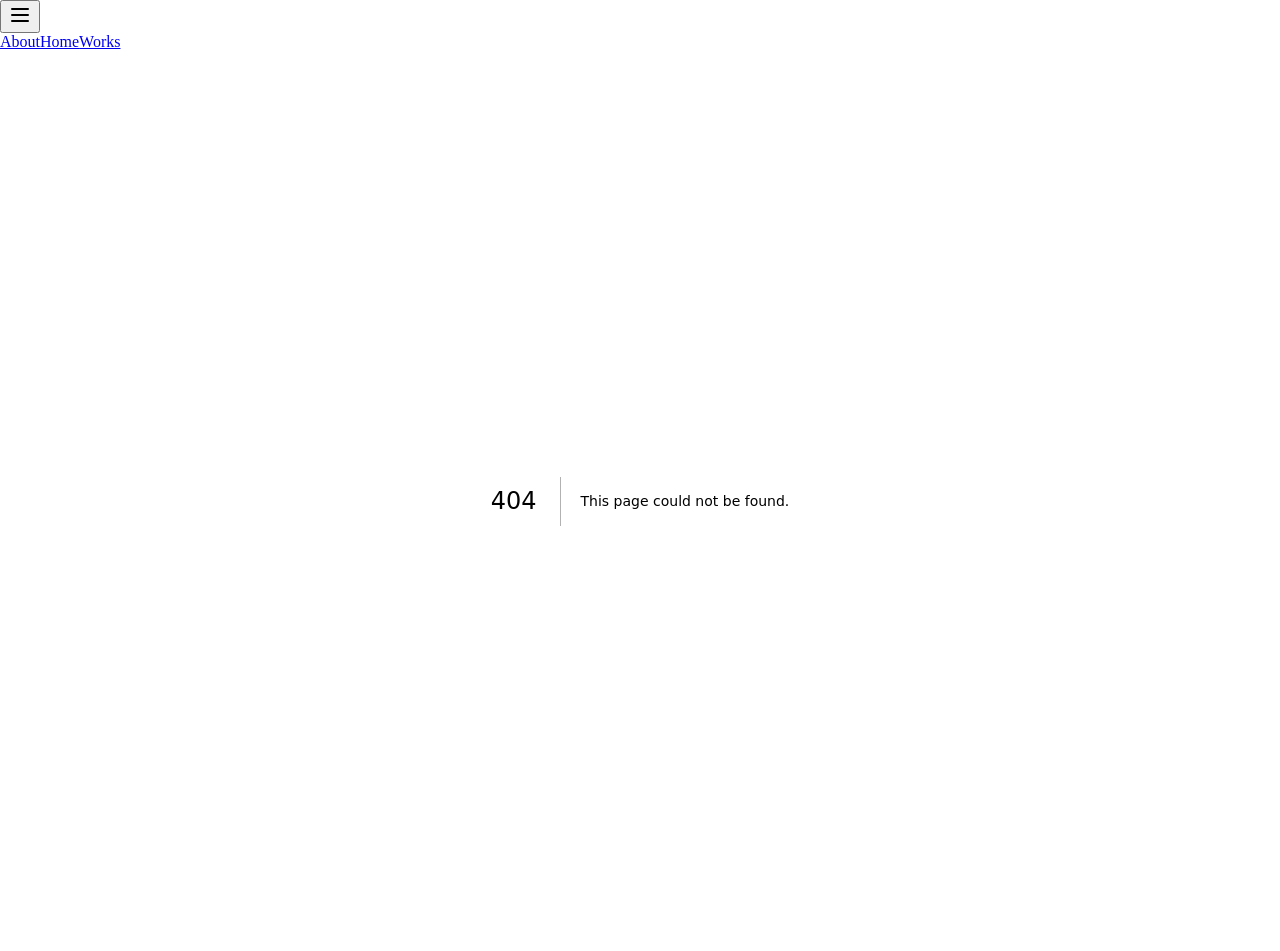
==== commit 14e5f9c4: "Updates" ====
--- a/404/index.html
+++ b/404/index.html
@@ -1 +1 @@
-<!DOCTYPE html><!--V9SJtz5wr9lpc9JgSGtz6--><html lang="en" class="dark"><head><meta charSet="utf-8"/><meta name="viewport" content="width=device-width, initial-scale=1"/><link rel="stylesheet" href="/_next/static/chunks/256849e9b66b3175.css" data-precedence="next"/><link rel="preload" as="script" fetchPriority="low" href="/_next/static/chunks/aaea1e64ef7e0faa.js"/><script src="/_next/static/chunks/2af9fca721db194b.js" async=""></script><script src="/_next/static/chunks/63dba52cde864d84.js" async=""></script><script src="/_next/static/chunks/9ea5322c0c7643ae.js" async=""></script><script src="/_next/static/chunks/turbopack-650f4dcbb8ef1bc0.js" async=""></script><script src="/_next/static/chunks/ec8d8b4ce69b993a.js" async=""></script><script src="/_next/static/chunks/ff1a16fafef87110.js" async=""></script><script src="/_next/static/chunks/7dd66bdf8a7e5707.js" async=""></script><meta name="robots" content="noindex"/><title>404: This page could not be found.</title><title>Kavindu Sahan Portfolio</title><meta name="description" content="Cybersecurity professional specializing in exploit development, OT/ICS security, and Active Directory security"/><meta name="author" content="bl4ckf0xk"/><meta name="keywords" content="cybersecurity,exploit development,OT security,ICS security,Active Directory,penetration testing,satellite security"/><link rel="icon" href="/favicon.ico?favicon.0b3bf435.ico" sizes="256x256" type="image/x-icon"/><script src="/_next/static/chunks/a6dad97d9634a72d.js" noModule=""></script></head><body class="min-h-screen bg-black text-ash-100 antialiased"><div hidden=""><!--$--><!--/$--></div><div class="blur-bg cyber-grid min-h-screen"><nav class="fixed top-5 left-140 right-140 z-50 transition-all duration-300 rounded-md bg-black/20 backdrop-blur-md border-gray-800/30"><div class="flex items-center justify-between h-14"><div class="md:hidden"><button class="inline-flex items-center justify-center p-2 rounded-md text-gray-300 hover:text-white hover:bg-gray-800/50 focus:outline-none focus:ring-2 focus:ring-inset focus:ring-red-500"><svg xmlns="http://www.w3.org/2000/svg" width="24" height="24" viewBox="0 0 24 24" fill="none" stroke="currentColor" stroke-width="2" stroke-linecap="round" stroke-linejoin="round" class="lucide lucide-menu w-6 h-6" aria-hidden="true"><path d="M4 12h16"></path><path d="M4 18h16"></path><path d="M4 6h16"></path></svg></button></div><div class="hidden md:flex justify-center flex-1"><div class="flex gap-6 px-2 py-1"><a class="flex items-center justify-center min-w-[90px] min-h-[40px] rounded-md text-sm font-medium transition-all duration-300 text-gray-200 hover:text-white hover:bg-white/10" href="/about/">About</a><a class="flex items-center justify-center min-w-[90px] min-h-[40px] rounded-md text-sm font-medium transition-all duration-300 text-gray-200 hover:text-white hover:bg-white/10" href="/">Home</a><a class="flex items-center justify-center min-w-[90px] min-h-[40px] rounded-md text-sm font-medium transition-all duration-300 text-gray-200 hover:text-white hover:bg-white/10" href="/works/">Works</a></div></div></div></nav><main class="relative z-10"><div style="font-family:system-ui,&quot;Segoe UI&quot;,Roboto,Helvetica,Arial,sans-serif,&quot;Apple Color Emoji&quot;,&quot;Segoe UI Emoji&quot;;height:100vh;text-align:center;display:flex;flex-direction:column;align-items:center;justify-content:center"><div><style>body{color:#000;background:#fff;margin:0}.next-error-h1{border-right:1px solid rgba(0,0,0,.3)}@media (prefers-color-scheme:dark){body{color:#fff;background:#000}.next-error-h1{border-right:1px solid rgba(255,255,255,.3)}}</style><h1 class="next-error-h1" style="display:inline-block;margin:0 20px 0 0;padding:0 23px 0 0;font-size:24px;font-weight:500;vertical-align:top;line-height:49px">404</h1><div style="display:inline-block"><h2 style="font-size:14px;font-weight:400;line-height:49px;margin:0">This page could not be found.</h2></div></div></div><!--$--><!--/$--></main></div><script src="/_next/static/chunks/aaea1e64ef7e0faa.js" id="_R_" async=""></script><script>(self.__next_f=self.__next_f||[]).push([0])</script><script>self.__next_f.push([1,"1:\"$Sreact.fragment\"\n2:I[88589,[\"/_next/static/chunks/ec8d8b4ce69b993a.js\"],\"default\"]\n3:I[39756,[\"/_next/static/chunks/ff1a16fafef87110.js\",\"/_next/static/chunks/7dd66bdf8a7e5707.js\"],\"default\"]\n4:I[37457,[\"/_next/static/chunks/ff1a16fafef87110.js\",\"/_next/static/chunks/7dd66bdf8a7e5707.js\"],\"default\"]\n5:I[97367,[\"/_next/static/chunks/ff1a16fafef87110.js\",\"/_next/static/chunks/7dd66bdf8a7e5707.js\"],\"OutletBoundary\"]\n7:I[11533,[\"/_next/static/chunks/ff1a16fafef87110.js\",\"/_next/static/chunks/7dd66bdf8a7e5707.js\"],\"AsyncMetadataOutlet\"]\n9:I[97367,[\"/_next/static/chunks/ff1a16fafef87110.js\",\"/_next/static/chunks/7dd66bdf8a7e5707.js\"],\"ViewportBoundary\"]\nb:I[97367,[\"/_next/static/chunks/ff1a16fafef87110.js\",\"/_next/static/chunks/7dd66bdf8a7e5707.js\"],\"MetadataBoundary\"]\nc:\"$Sreact.suspense\"\ne:I[68027,[\"/_next/static/chunks/ff1a16fafef87110.js\",\"/_next/static/chunks/7dd66bdf8a7e5707.js\"],\"default\"]\n:HL[\"/_next/static/chunks/256849e9b66b3175.css\",\"style\"]\n"])</script><script>self.__next_f.push([1,"0:{\"P\":null,\"b\":\"V9SJtz5wr9lpc9JgSGtz6\",\"p\":\"\",\"c\":[\"\",\"_not-found\",\"\"],\"i\":false,\"f\":[[[\"\",{\"children\":[\"/_not-found\",{\"children\":[\"__PAGE__\",{}]}]},\"$undefined\",\"$undefined\",true],[\"\",[\"$\",\"$1\",\"c\",{\"children\":[[[\"$\",\"link\",\"0\",{\"rel\":\"stylesheet\",\"href\":\"/_next/static/chunks/256849e9b66b3175.css\",\"precedence\":\"next\",\"crossOrigin\":\"$undefined\",\"nonce\":\"$undefined\"}],[\"$\",\"script\",\"script-0\",{\"src\":\"/_next/static/chunks/ec8d8b4ce69b993a.js\",\"async\":true,\"nonce\":\"$undefined\"}]],[\"$\",\"html\",null,{\"lang\":\"en\",\"className\":\"dark\",\"children\":[[\"$\",\"head\",null,{}],[\"$\",\"body\",null,{\"className\":\"min-h-screen bg-black text-ash-100 antialiased\",\"children\":[\"$\",\"div\",null,{\"className\":\"blur-bg cyber-grid min-h-screen\",\"children\":[[\"$\",\"$L2\",null,{}],[\"$\",\"main\",null,{\"className\":\"relative z-10\",\"children\":[\"$\",\"$L3\",null,{\"parallelRouterKey\":\"children\",\"error\":\"$undefined\",\"errorStyles\":\"$undefined\",\"errorScripts\":\"$undefined\",\"template\":[\"$\",\"$L4\",null,{}],\"templateStyles\":\"$undefined\",\"templateScripts\":\"$undefined\",\"notFound\":[[[\"$\",\"title\",null,{\"children\":\"404: This page could not be found.\"}],[\"$\",\"div\",null,{\"style\":{\"fontFamily\":\"system-ui,\\\"Segoe UI\\\",Roboto,Helvetica,Arial,sans-serif,\\\"Apple Color Emoji\\\",\\\"Segoe UI Emoji\\\"\",\"height\":\"100vh\",\"textAlign\":\"center\",\"display\":\"flex\",\"flexDirection\":\"column\",\"alignItems\":\"center\",\"justifyContent\":\"center\"},\"children\":[\"$\",\"div\",null,{\"children\":[[\"$\",\"style\",null,{\"dangerouslySetInnerHTML\":{\"__html\":\"body{color:#000;background:#fff;margin:0}.next-error-h1{border-right:1px solid rgba(0,0,0,.3)}@media (prefers-color-scheme:dark){body{color:#fff;background:#000}.next-error-h1{border-right:1px solid rgba(255,255,255,.3)}}\"}}],[\"$\",\"h1\",null,{\"className\":\"next-error-h1\",\"style\":{\"display\":\"inline-block\",\"margin\":\"0 20px 0 0\",\"padding\":\"0 23px 0 0\",\"fontSize\":24,\"fontWeight\":500,\"verticalAlign\":\"top\",\"lineHeight\":\"49px\"},\"children\":404}],[\"$\",\"div\",null,{\"style\":{\"display\":\"inline-block\"},\"children\":[\"$\",\"h2\",null,{\"style\":{\"fontSize\":14,\"fontWeight\":400,\"lineHeight\":\"49px\",\"margin\":0},\"children\":\"This page could not be found.\"}]}]]}]}]],[]],\"forbidden\":\"$undefined\",\"unauthorized\":\"$undefined\"}]}]]}]}]]}]]}],{\"children\":[\"/_not-found\",[\"$\",\"$1\",\"c\",{\"children\":[null,[\"$\",\"$L3\",null,{\"parallelRouterKey\":\"children\",\"error\":\"$undefined\",\"errorStyles\":\"$undefined\",\"errorScripts\":\"$undefined\",\"template\":[\"$\",\"$L4\",null,{}],\"templateStyles\":\"$undefined\",\"templateScripts\":\"$undefined\",\"notFound\":\"$undefined\",\"forbidden\":\"$undefined\",\"unauthorized\":\"$undefined\"}]]}],{\"children\":[\"__PAGE__\",[\"$\",\"$1\",\"c\",{\"children\":[[[\"$\",\"title\",null,{\"children\":\"404: This page could not be found.\"}],[\"$\",\"div\",null,{\"style\":\"$0:f:0:1:1:props:children:1:props:children:1:props:children:props:children:1:props:children:props:notFound:0:1:props:style\",\"children\":[\"$\",\"div\",null,{\"children\":[[\"$\",\"style\",null,{\"dangerouslySetInnerHTML\":{\"__html\":\"body{color:#000;background:#fff;margin:0}.next-error-h1{border-right:1px solid rgba(0,0,0,.3)}@media (prefers-color-scheme:dark){body{color:#fff;background:#000}.next-error-h1{border-right:1px solid rgba(255,255,255,.3)}}\"}}],[\"$\",\"h1\",null,{\"className\":\"next-error-h1\",\"style\":\"$0:f:0:1:1:props:children:1:props:children:1:props:children:props:children:1:props:children:props:notFound:0:1:props:children:props:children:1:props:style\",\"children\":404}],[\"$\",\"div\",null,{\"style\":\"$0:f:0:1:1:props:children:1:props:children:1:props:children:props:children:1:props:children:props:notFound:0:1:props:children:props:children:2:props:style\",\"children\":[\"$\",\"h2\",null,{\"style\":\"$0:f:0:1:1:props:children:1:props:children:1:props:children:props:children:1:props:children:props:notFound:0:1:props:children:props:children:2:props:children:props:style\",\"children\":\"This page could not be found.\"}]}]]}]}]],null,[\"$\",\"$L5\",null,{\"children\":[\"$L6\",[\"$\",\"$L7\",null,{\"promise\":\"$@8\"}]]}]]}],{},null,false]},null,false]},null,false],[\"$\",\"$1\",\"h\",{\"children\":[[\"$\",\"meta\",null,{\"name\":\"robots\",\"content\":\"noindex\"}],[[\"$\",\"$L9\",null,{\"children\":\"$La\"}],null],[\"$\",\"$Lb\",null,{\"children\":[\"$\",\"div\",null,{\"hidden\":true,\"children\":[\"$\",\"$c\",null,{\"fallback\":null,\"children\":\"$Ld\"}]}]}]]}],false]],\"m\":\"$undefined\",\"G\":[\"$e\",\"$undefined\"],\"s\":false,\"S\":true}\n"])</script><script>self.__next_f.push([1,"a:[[\"$\",\"meta\",\"0\",{\"charSet\":\"utf-8\"}],[\"$\",\"meta\",\"1\",{\"name\":\"viewport\",\"content\":\"width=device-width, initial-scale=1\"}]]\n6:null\n"])</script><script>self.__next_f.push([1,"f:I[27201,[\"/_next/static/chunks/ff1a16fafef87110.js\",\"/_next/static/chunks/7dd66bdf8a7e5707.js\"],\"IconMark\"]\n8:{\"metadata\":[[\"$\",\"title\",\"0\",{\"children\":\"Kavindu Sahan Portfolio\"}],[\"$\",\"meta\",\"1\",{\"name\":\"description\",\"content\":\"Cybersecurity professional specializing in exploit development, OT/ICS security, and Active Directory security\"}],[\"$\",\"meta\",\"2\",{\"name\":\"author\",\"content\":\"bl4ckf0xk\"}],[\"$\",\"meta\",\"3\",{\"name\":\"keywords\",\"content\":\"cybersecurity,exploit development,OT security,ICS security,Active Directory,penetration testing,satellite security\"}],[\"$\",\"link\",\"4\",{\"rel\":\"icon\",\"href\":\"/favicon.ico?favicon.0b3bf435.ico\",\"sizes\":\"256x256\",\"type\":\"image/x-icon\"}],[\"$\",\"$Lf\",\"5\",{}]],\"error\":null,\"digest\":\"$undefined\"}\n"])</script><script>self.__next_f.push([1,"d:\"$8:metadata\"\n"])</script></body></html>+<!DOCTYPE html><!--RTszcIBSiV9Dp35wV1BCK--><html lang="en" class="dark"><head><meta charSet="utf-8"/><meta name="viewport" content="width=device-width, initial-scale=1"/><link rel="stylesheet" href="/bl4ckf0xk.github.io/_next/static/chunks/256849e9b66b3175.css" data-precedence="next"/><link rel="preload" as="script" fetchPriority="low" href="/bl4ckf0xk.github.io/_next/static/chunks/aaea1e64ef7e0faa.js"/><script src="/bl4ckf0xk.github.io/_next/static/chunks/2af9fca721db194b.js" async=""></script><script src="/bl4ckf0xk.github.io/_next/static/chunks/63dba52cde864d84.js" async=""></script><script src="/bl4ckf0xk.github.io/_next/static/chunks/9ea5322c0c7643ae.js" async=""></script><script src="/bl4ckf0xk.github.io/_next/static/chunks/turbopack-9dfec88c7f820020.js" async=""></script><script src="/bl4ckf0xk.github.io/_next/static/chunks/ec8d8b4ce69b993a.js" async=""></script><script src="/bl4ckf0xk.github.io/_next/static/chunks/ff1a16fafef87110.js" async=""></script><script src="/bl4ckf0xk.github.io/_next/static/chunks/7dd66bdf8a7e5707.js" async=""></script><meta name="robots" content="noindex"/><title>404: This page could not be found.</title><title>Kavindu Sahan Portfolio</title><meta name="description" content="Cybersecurity professional specializing in exploit development, OT/ICS security, and Active Directory security"/><meta name="author" content="bl4ckf0xk"/><meta name="keywords" content="cybersecurity,exploit development,OT security,ICS security,Active Directory,penetration testing,satellite security"/><link rel="icon" href="/favicon.ico?favicon.0b3bf435.ico" sizes="256x256" type="image/x-icon"/><script src="/bl4ckf0xk.github.io/_next/static/chunks/a6dad97d9634a72d.js" noModule=""></script></head><body class="min-h-screen bg-black text-ash-100 antialiased"><div hidden=""><!--$--><!--/$--></div><div class="blur-bg cyber-grid min-h-screen"><nav class="fixed top-5 left-140 right-140 z-50 transition-all duration-300 rounded-md bg-black/20 backdrop-blur-md border-gray-800/30"><div class="flex items-center justify-between h-14"><div class="md:hidden"><button class="inline-flex items-center justify-center p-2 rounded-md text-gray-300 hover:text-white hover:bg-gray-800/50 focus:outline-none focus:ring-2 focus:ring-inset focus:ring-red-500"><svg xmlns="http://www.w3.org/2000/svg" width="24" height="24" viewBox="0 0 24 24" fill="none" stroke="currentColor" stroke-width="2" stroke-linecap="round" stroke-linejoin="round" class="lucide lucide-menu w-6 h-6" aria-hidden="true"><path d="M4 12h16"></path><path d="M4 18h16"></path><path d="M4 6h16"></path></svg></button></div><div class="hidden md:flex justify-center flex-1"><div class="flex gap-6 px-2 py-1"><a class="flex items-center justify-center min-w-[90px] min-h-[40px] rounded-md text-sm font-medium transition-all duration-300 text-gray-200 hover:text-white hover:bg-white/10" href="/about/">About</a><a class="flex items-center justify-center min-w-[90px] min-h-[40px] rounded-md text-sm font-medium transition-all duration-300 text-gray-200 hover:text-white hover:bg-white/10" href="/">Home</a><a class="flex items-center justify-center min-w-[90px] min-h-[40px] rounded-md text-sm font-medium transition-all duration-300 text-gray-200 hover:text-white hover:bg-white/10" href="/works/">Works</a></div></div></div></nav><main class="relative z-10"><div style="font-family:system-ui,&quot;Segoe UI&quot;,Roboto,Helvetica,Arial,sans-serif,&quot;Apple Color Emoji&quot;,&quot;Segoe UI Emoji&quot;;height:100vh;text-align:center;display:flex;flex-direction:column;align-items:center;justify-content:center"><div><style>body{color:#000;background:#fff;margin:0}.next-error-h1{border-right:1px solid rgba(0,0,0,.3)}@media (prefers-color-scheme:dark){body{color:#fff;background:#000}.next-error-h1{border-right:1px solid rgba(255,255,255,.3)}}</style><h1 class="next-error-h1" style="display:inline-block;margin:0 20px 0 0;padding:0 23px 0 0;font-size:24px;font-weight:500;vertical-align:top;line-height:49px">404</h1><div style="display:inline-block"><h2 style="font-size:14px;font-weight:400;line-height:49px;margin:0">This page could not be found.</h2></div></div></div><!--$--><!--/$--></main></div><script src="/bl4ckf0xk.github.io/_next/static/chunks/aaea1e64ef7e0faa.js" id="_R_" async=""></script><script>(self.__next_f=self.__next_f||[]).push([0])</script><script>self.__next_f.push([1,"1:\"$Sreact.fragment\"\n2:I[88589,[\"/bl4ckf0xk.github.io/_next/static/chunks/ec8d8b4ce69b993a.js\"],\"default\"]\n3:I[39756,[\"/bl4ckf0xk.github.io/_next/static/chunks/ff1a16fafef87110.js\",\"/bl4ckf0xk.github.io/_next/static/chunks/7dd66bdf8a7e5707.js\"],\"default\"]\n4:I[37457,[\"/bl4ckf0xk.github.io/_next/static/chunks/ff1a16fafef87110.js\",\"/bl4ckf0xk.github.io/_next/static/chunks/7dd66bdf8a7e5707.js\"],\"default\"]\n5:I[97367,[\"/bl4ckf0xk.github.io/_next/static/chunks/ff1a16fafef87110.js\",\"/bl4ckf0xk.github.io/_next/static/chunks/7dd66bdf8a7e5707.js\"],\"OutletBoundary\"]\n7:I[11533,[\"/bl4ckf0xk.github.io/_next/static/chunks/ff1a16fafef87110.js\",\"/bl4ckf0xk.github.io/_next/static/chunks/7dd66bdf8a7e5707.js\"],\"AsyncMetadataOutlet\"]\n9:I[97367,[\"/bl4ckf0xk.github.io/_next/static/chunks/ff1a16fafef87110.js\",\"/bl4ckf0xk.github.io/_next/static/chunks/7dd66bdf8a7e5707.js\"],\"ViewportBoundary\"]\nb:I[97367,[\"/bl4ckf0xk.github.io/_next/static/chunks/ff1a16fafef87110.js\",\"/bl4ckf0xk.github.io/_next/static/chunks/7dd66bdf8a7e5707.js\"],\"MetadataBoundary\"]\nc:\"$Sreact.suspense\"\ne:I[68027,[\"/bl4ckf0xk.github.io/_next/static/chunks/ff1a16fafef87110.js\",\"/bl4ckf0xk.github.io/_next/static/chunks/7dd66bdf8a7e5707.js\"],\"default\"]\n:HL[\"/bl4ckf0xk.github.io/_next/static/chunks/256849e9b66b3175.css\",\"style\"]\n"])</script><script>self.__next_f.push([1,"0:{\"P\":null,\"b\":\"RTszcIBSiV9Dp35wV1BCK\",\"p\":\"/bl4ckf0xk.github.io\",\"c\":[\"\",\"_not-found\",\"\"],\"i\":false,\"f\":[[[\"\",{\"children\":[\"/_not-found\",{\"children\":[\"__PAGE__\",{}]}]},\"$undefined\",\"$undefined\",true],[\"\",[\"$\",\"$1\",\"c\",{\"children\":[[[\"$\",\"link\",\"0\",{\"rel\":\"stylesheet\",\"href\":\"/bl4ckf0xk.github.io/_next/static/chunks/256849e9b66b3175.css\",\"precedence\":\"next\",\"crossOrigin\":\"$undefined\",\"nonce\":\"$undefined\"}],[\"$\",\"script\",\"script-0\",{\"src\":\"/bl4ckf0xk.github.io/_next/static/chunks/ec8d8b4ce69b993a.js\",\"async\":true,\"nonce\":\"$undefined\"}]],[\"$\",\"html\",null,{\"lang\":\"en\",\"className\":\"dark\",\"children\":[[\"$\",\"head\",null,{}],[\"$\",\"body\",null,{\"className\":\"min-h-screen bg-black text-ash-100 antialiased\",\"children\":[\"$\",\"div\",null,{\"className\":\"blur-bg cyber-grid min-h-screen\",\"children\":[[\"$\",\"$L2\",null,{}],[\"$\",\"main\",null,{\"className\":\"relative z-10\",\"children\":[\"$\",\"$L3\",null,{\"parallelRouterKey\":\"children\",\"error\":\"$undefined\",\"errorStyles\":\"$undefined\",\"errorScripts\":\"$undefined\",\"template\":[\"$\",\"$L4\",null,{}],\"templateStyles\":\"$undefined\",\"templateScripts\":\"$undefined\",\"notFound\":[[[\"$\",\"title\",null,{\"children\":\"404: This page could not be found.\"}],[\"$\",\"div\",null,{\"style\":{\"fontFamily\":\"system-ui,\\\"Segoe UI\\\",Roboto,Helvetica,Arial,sans-serif,\\\"Apple Color Emoji\\\",\\\"Segoe UI Emoji\\\"\",\"height\":\"100vh\",\"textAlign\":\"center\",\"display\":\"flex\",\"flexDirection\":\"column\",\"alignItems\":\"center\",\"justifyContent\":\"center\"},\"children\":[\"$\",\"div\",null,{\"children\":[[\"$\",\"style\",null,{\"dangerouslySetInnerHTML\":{\"__html\":\"body{color:#000;background:#fff;margin:0}.next-error-h1{border-right:1px solid rgba(0,0,0,.3)}@media (prefers-color-scheme:dark){body{color:#fff;background:#000}.next-error-h1{border-right:1px solid rgba(255,255,255,.3)}}\"}}],[\"$\",\"h1\",null,{\"className\":\"next-error-h1\",\"style\":{\"display\":\"inline-block\",\"margin\":\"0 20px 0 0\",\"padding\":\"0 23px 0 0\",\"fontSize\":24,\"fontWeight\":500,\"verticalAlign\":\"top\",\"lineHeight\":\"49px\"},\"children\":404}],[\"$\",\"div\",null,{\"style\":{\"display\":\"inline-block\"},\"children\":[\"$\",\"h2\",null,{\"style\":{\"fontSize\":14,\"fontWeight\":400,\"lineHeight\":\"49px\",\"margin\":0},\"children\":\"This page could not be found.\"}]}]]}]}]],[]],\"forbidden\":\"$undefined\",\"unauthorized\":\"$undefined\"}]}]]}]}]]}]]}],{\"children\":[\"/_not-found\",[\"$\",\"$1\",\"c\",{\"children\":[null,[\"$\",\"$L3\",null,{\"parallelRouterKey\":\"children\",\"error\":\"$undefined\",\"errorStyles\":\"$undefined\",\"errorScripts\":\"$undefined\",\"template\":[\"$\",\"$L4\",null,{}],\"templateStyles\":\"$undefined\",\"templateScripts\":\"$undefined\",\"notFound\":\"$undefined\",\"forbidden\":\"$undefined\",\"unauthorized\":\"$undefined\"}]]}],{\"children\":[\"__PAGE__\",[\"$\",\"$1\",\"c\",{\"children\":[[[\"$\",\"title\",null,{\"children\":\"404: This page could not be found.\"}],[\"$\",\"div\",null,{\"style\":\"$0:f:0:1:1:props:children:1:props:children:1:props:children:props:children:1:props:children:props:notFound:0:1:props:style\",\"children\":[\"$\",\"div\",null,{\"children\":[[\"$\",\"style\",null,{\"dangerouslySetInnerHTML\":{\"__html\":\"body{color:#000;background:#fff;margin:0}.next-error-h1{border-right:1px solid rgba(0,0,0,.3)}@media (prefers-color-scheme:dark){body{color:#fff;background:#000}.next-error-h1{border-right:1px solid rgba(255,255,255,.3)}}\"}}],[\"$\",\"h1\",null,{\"className\":\"next-error-h1\",\"style\":\"$0:f:0:1:1:props:children:1:props:children:1:props:children:props:children:1:props:children:props:notFound:0:1:props:children:props:children:1:props:style\",\"children\":404}],[\"$\",\"div\",null,{\"style\":\"$0:f:0:1:1:props:children:1:props:children:1:props:children:props:children:1:props:children:props:notFound:0:1:props:children:props:children:2:props:style\",\"children\":[\"$\",\"h2\",null,{\"style\":\"$0:f:0:1:1:props:children:1:props:children:1:props:children:props:children:1:props:children:props:notFound:0:1:props:children:props:children:2:props:children:props:style\",\"children\":\"This page could not be found.\"}]}]]}]}]],null,[\"$\",\"$L5\",null,{\"children\":[\"$L6\",[\"$\",\"$L7\",null,{\"promise\":\"$@8\"}]]}]]}],{},null,false]},null,false]},null,false],[\"$\",\"$1\",\"h\",{\"children\":[[\"$\",\"meta\",null,{\"name\":\"robots\",\"content\":\"noindex\"}],[[\"$\",\"$L9\",null,{\"children\":\"$La\"}],null],[\"$\",\"$Lb\",null,{\"children\":[\"$\",\"div\",null,{\"hidden\":true,\"children\":[\"$\",\"$c\",null,{\"fallback\":null,\"children\":\"$Ld\"}]}]}]]}],false]],\"m\":\"$undefined\",\"G\":[\"$e\",\"$undefined\"],\"s\":false,\"S\":true}\n"])</script><script>self.__next_f.push([1,"a:[[\"$\",\"meta\",\"0\",{\"charSet\":\"utf-8\"}],[\"$\",\"meta\",\"1\",{\"name\":\"viewport\",\"content\":\"width=device-width, initial-scale=1\"}]]\n6:null\n"])</script><script>self.__next_f.push([1,"f:I[27201,[\"/bl4ckf0xk.github.io/_next/static/chunks/ff1a16fafef87110.js\",\"/bl4ckf0xk.github.io/_next/static/chunks/7dd66bdf8a7e5707.js\"],\"IconMark\"]\n8:{\"metadata\":[[\"$\",\"title\",\"0\",{\"children\":\"Kavindu Sahan Portfolio\"}],[\"$\",\"meta\",\"1\",{\"name\":\"description\",\"content\":\"Cybersecurity professional specializing in exploit development, OT/ICS security, and Active Directory security\"}],[\"$\",\"meta\",\"2\",{\"name\":\"author\",\"content\":\"bl4ckf0xk\"}],[\"$\",\"meta\",\"3\",{\"name\":\"keywords\",\"content\":\"cybersecurity,exploit development,OT security,ICS security,Active Directory,penetration testing,satellite security\"}],[\"$\",\"link\",\"4\",{\"rel\":\"icon\",\"href\":\"/favicon.ico?favicon.0b3bf435.ico\",\"sizes\":\"256x256\",\"type\":\"image/x-icon\"}],[\"$\",\"$Lf\",\"5\",{}]],\"error\":null,\"digest\":\"$undefined\"}\n"])</script><script>self.__next_f.push([1,"d:\"$8:metadata\"\n"])</script></body></html>
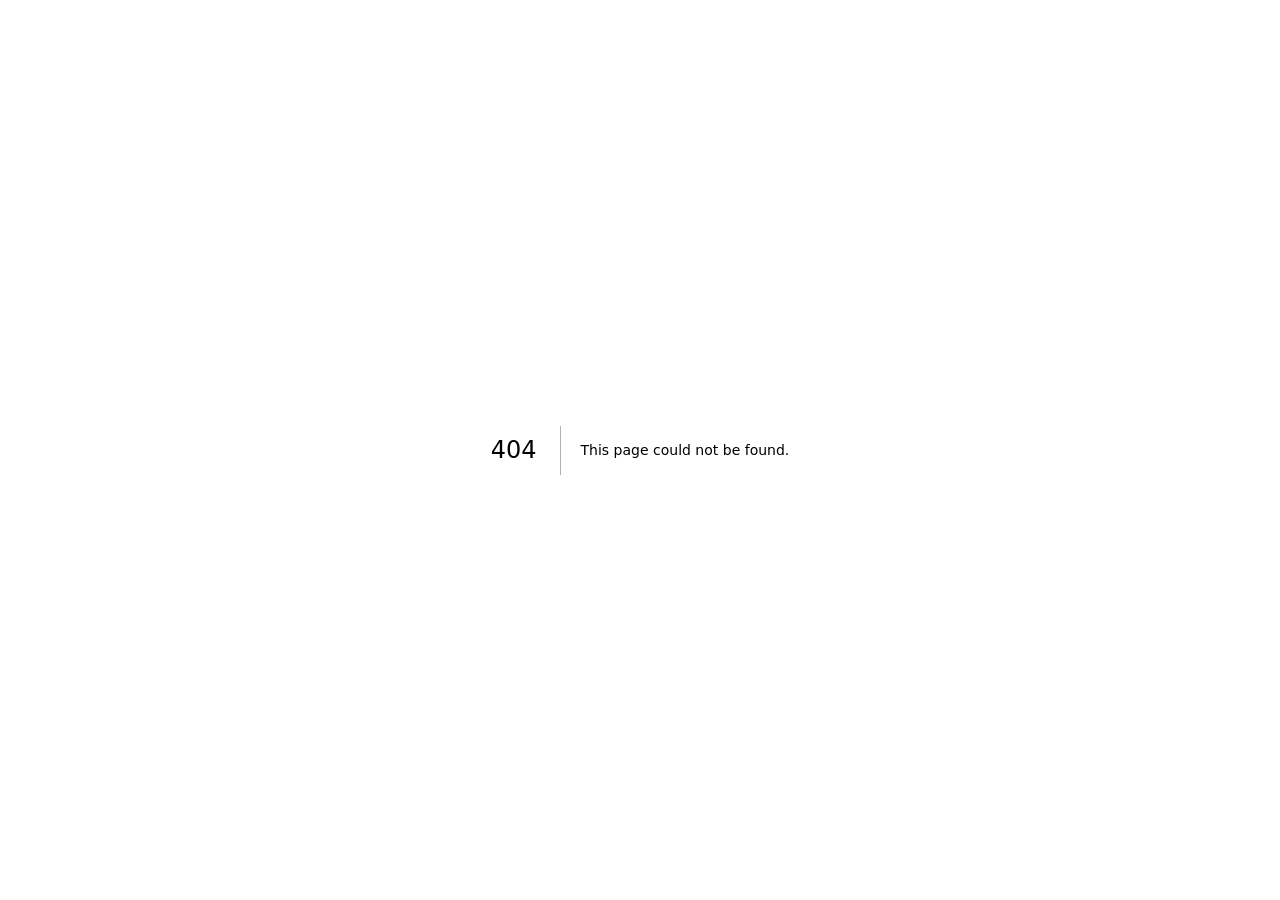
==== commit 73e87149: "Updates" ====
--- a/404/index.html
+++ b/404/index.html
@@ -1 +1 @@
-<!DOCTYPE html><!--RTszcIBSiV9Dp35wV1BCK--><html lang="en" class="dark"><head><meta charSet="utf-8"/><meta name="viewport" content="width=device-width, initial-scale=1"/><link rel="stylesheet" href="/bl4ckf0xk.github.io/_next/static/chunks/256849e9b66b3175.css" data-precedence="next"/><link rel="preload" as="script" fetchPriority="low" href="/bl4ckf0xk.github.io/_next/static/chunks/aaea1e64ef7e0faa.js"/><script src="/bl4ckf0xk.github.io/_next/static/chunks/2af9fca721db194b.js" async=""></script><script src="/bl4ckf0xk.github.io/_next/static/chunks/63dba52cde864d84.js" async=""></script><script src="/bl4ckf0xk.github.io/_next/static/chunks/9ea5322c0c7643ae.js" async=""></script><script src="/bl4ckf0xk.github.io/_next/static/chunks/turbopack-9dfec88c7f820020.js" async=""></script><script src="/bl4ckf0xk.github.io/_next/static/chunks/ec8d8b4ce69b993a.js" async=""></script><script src="/bl4ckf0xk.github.io/_next/static/chunks/ff1a16fafef87110.js" async=""></script><script src="/bl4ckf0xk.github.io/_next/static/chunks/7dd66bdf8a7e5707.js" async=""></script><meta name="robots" content="noindex"/><title>404: This page could not be found.</title><title>Kavindu Sahan Portfolio</title><meta name="description" content="Cybersecurity professional specializing in exploit development, OT/ICS security, and Active Directory security"/><meta name="author" content="bl4ckf0xk"/><meta name="keywords" content="cybersecurity,exploit development,OT security,ICS security,Active Directory,penetration testing,satellite security"/><link rel="icon" href="/favicon.ico?favicon.0b3bf435.ico" sizes="256x256" type="image/x-icon"/><script src="/bl4ckf0xk.github.io/_next/static/chunks/a6dad97d9634a72d.js" noModule=""></script></head><body class="min-h-screen bg-black text-ash-100 antialiased"><div hidden=""><!--$--><!--/$--></div><div class="blur-bg cyber-grid min-h-screen"><nav class="fixed top-5 left-140 right-140 z-50 transition-all duration-300 rounded-md bg-black/20 backdrop-blur-md border-gray-800/30"><div class="flex items-center justify-between h-14"><div class="md:hidden"><button class="inline-flex items-center justify-center p-2 rounded-md text-gray-300 hover:text-white hover:bg-gray-800/50 focus:outline-none focus:ring-2 focus:ring-inset focus:ring-red-500"><svg xmlns="http://www.w3.org/2000/svg" width="24" height="24" viewBox="0 0 24 24" fill="none" stroke="currentColor" stroke-width="2" stroke-linecap="round" stroke-linejoin="round" class="lucide lucide-menu w-6 h-6" aria-hidden="true"><path d="M4 12h16"></path><path d="M4 18h16"></path><path d="M4 6h16"></path></svg></button></div><div class="hidden md:flex justify-center flex-1"><div class="flex gap-6 px-2 py-1"><a class="flex items-center justify-center min-w-[90px] min-h-[40px] rounded-md text-sm font-medium transition-all duration-300 text-gray-200 hover:text-white hover:bg-white/10" href="/about/">About</a><a class="flex items-center justify-center min-w-[90px] min-h-[40px] rounded-md text-sm font-medium transition-all duration-300 text-gray-200 hover:text-white hover:bg-white/10" href="/">Home</a><a class="flex items-center justify-center min-w-[90px] min-h-[40px] rounded-md text-sm font-medium transition-all duration-300 text-gray-200 hover:text-white hover:bg-white/10" href="/works/">Works</a></div></div></div></nav><main class="relative z-10"><div style="font-family:system-ui,&quot;Segoe UI&quot;,Roboto,Helvetica,Arial,sans-serif,&quot;Apple Color Emoji&quot;,&quot;Segoe UI Emoji&quot;;height:100vh;text-align:center;display:flex;flex-direction:column;align-items:center;justify-content:center"><div><style>body{color:#000;background:#fff;margin:0}.next-error-h1{border-right:1px solid rgba(0,0,0,.3)}@media (prefers-color-scheme:dark){body{color:#fff;background:#000}.next-error-h1{border-right:1px solid rgba(255,255,255,.3)}}</style><h1 class="next-error-h1" style="display:inline-block;margin:0 20px 0 0;padding:0 23px 0 0;font-size:24px;font-weight:500;vertical-align:top;line-height:49px">404</h1><div style="display:inline-block"><h2 style="font-size:14px;font-weight:400;line-height:49px;margin:0">This page could not be found.</h2></div></div></div><!--$--><!--/$--></main></div><script src="/bl4ckf0xk.github.io/_next/static/chunks/aaea1e64ef7e0faa.js" id="_R_" async=""></script><script>(self.__next_f=self.__next_f||[]).push([0])</script><script>self.__next_f.push([1,"1:\"$Sreact.fragment\"\n2:I[88589,[\"/bl4ckf0xk.github.io/_next/static/chunks/ec8d8b4ce69b993a.js\"],\"default\"]\n3:I[39756,[\"/bl4ckf0xk.github.io/_next/static/chunks/ff1a16fafef87110.js\",\"/bl4ckf0xk.github.io/_next/static/chunks/7dd66bdf8a7e5707.js\"],\"default\"]\n4:I[37457,[\"/bl4ckf0xk.github.io/_next/static/chunks/ff1a16fafef87110.js\",\"/bl4ckf0xk.github.io/_next/static/chunks/7dd66bdf8a7e5707.js\"],\"default\"]\n5:I[97367,[\"/bl4ckf0xk.github.io/_next/static/chunks/ff1a16fafef87110.js\",\"/bl4ckf0xk.github.io/_next/static/chunks/7dd66bdf8a7e5707.js\"],\"OutletBoundary\"]\n7:I[11533,[\"/bl4ckf0xk.github.io/_next/static/chunks/ff1a16fafef87110.js\",\"/bl4ckf0xk.github.io/_next/static/chunks/7dd66bdf8a7e5707.js\"],\"AsyncMetadataOutlet\"]\n9:I[97367,[\"/bl4ckf0xk.github.io/_next/static/chunks/ff1a16fafef87110.js\",\"/bl4ckf0xk.github.io/_next/static/chunks/7dd66bdf8a7e5707.js\"],\"ViewportBoundary\"]\nb:I[97367,[\"/bl4ckf0xk.github.io/_next/static/chunks/ff1a16fafef87110.js\",\"/bl4ckf0xk.github.io/_next/static/chunks/7dd66bdf8a7e5707.js\"],\"MetadataBoundary\"]\nc:\"$Sreact.suspense\"\ne:I[68027,[\"/bl4ckf0xk.github.io/_next/static/chunks/ff1a16fafef87110.js\",\"/bl4ckf0xk.github.io/_next/static/chunks/7dd66bdf8a7e5707.js\"],\"default\"]\n:HL[\"/bl4ckf0xk.github.io/_next/static/chunks/256849e9b66b3175.css\",\"style\"]\n"])</script><script>self.__next_f.push([1,"0:{\"P\":null,\"b\":\"RTszcIBSiV9Dp35wV1BCK\",\"p\":\"/bl4ckf0xk.github.io\",\"c\":[\"\",\"_not-found\",\"\"],\"i\":false,\"f\":[[[\"\",{\"children\":[\"/_not-found\",{\"children\":[\"__PAGE__\",{}]}]},\"$undefined\",\"$undefined\",true],[\"\",[\"$\",\"$1\",\"c\",{\"children\":[[[\"$\",\"link\",\"0\",{\"rel\":\"stylesheet\",\"href\":\"/bl4ckf0xk.github.io/_next/static/chunks/256849e9b66b3175.css\",\"precedence\":\"next\",\"crossOrigin\":\"$undefined\",\"nonce\":\"$undefined\"}],[\"$\",\"script\",\"script-0\",{\"src\":\"/bl4ckf0xk.github.io/_next/static/chunks/ec8d8b4ce69b993a.js\",\"async\":true,\"nonce\":\"$undefined\"}]],[\"$\",\"html\",null,{\"lang\":\"en\",\"className\":\"dark\",\"children\":[[\"$\",\"head\",null,{}],[\"$\",\"body\",null,{\"className\":\"min-h-screen bg-black text-ash-100 antialiased\",\"children\":[\"$\",\"div\",null,{\"className\":\"blur-bg cyber-grid min-h-screen\",\"children\":[[\"$\",\"$L2\",null,{}],[\"$\",\"main\",null,{\"className\":\"relative z-10\",\"children\":[\"$\",\"$L3\",null,{\"parallelRouterKey\":\"children\",\"error\":\"$undefined\",\"errorStyles\":\"$undefined\",\"errorScripts\":\"$undefined\",\"template\":[\"$\",\"$L4\",null,{}],\"templateStyles\":\"$undefined\",\"templateScripts\":\"$undefined\",\"notFound\":[[[\"$\",\"title\",null,{\"children\":\"404: This page could not be found.\"}],[\"$\",\"div\",null,{\"style\":{\"fontFamily\":\"system-ui,\\\"Segoe UI\\\",Roboto,Helvetica,Arial,sans-serif,\\\"Apple Color Emoji\\\",\\\"Segoe UI Emoji\\\"\",\"height\":\"100vh\",\"textAlign\":\"center\",\"display\":\"flex\",\"flexDirection\":\"column\",\"alignItems\":\"center\",\"justifyContent\":\"center\"},\"children\":[\"$\",\"div\",null,{\"children\":[[\"$\",\"style\",null,{\"dangerouslySetInnerHTML\":{\"__html\":\"body{color:#000;background:#fff;margin:0}.next-error-h1{border-right:1px solid rgba(0,0,0,.3)}@media (prefers-color-scheme:dark){body{color:#fff;background:#000}.next-error-h1{border-right:1px solid rgba(255,255,255,.3)}}\"}}],[\"$\",\"h1\",null,{\"className\":\"next-error-h1\",\"style\":{\"display\":\"inline-block\",\"margin\":\"0 20px 0 0\",\"padding\":\"0 23px 0 0\",\"fontSize\":24,\"fontWeight\":500,\"verticalAlign\":\"top\",\"lineHeight\":\"49px\"},\"children\":404}],[\"$\",\"div\",null,{\"style\":{\"display\":\"inline-block\"},\"children\":[\"$\",\"h2\",null,{\"style\":{\"fontSize\":14,\"fontWeight\":400,\"lineHeight\":\"49px\",\"margin\":0},\"children\":\"This page could not be found.\"}]}]]}]}]],[]],\"forbidden\":\"$undefined\",\"unauthorized\":\"$undefined\"}]}]]}]}]]}]]}],{\"children\":[\"/_not-found\",[\"$\",\"$1\",\"c\",{\"children\":[null,[\"$\",\"$L3\",null,{\"parallelRouterKey\":\"children\",\"error\":\"$undefined\",\"errorStyles\":\"$undefined\",\"errorScripts\":\"$undefined\",\"template\":[\"$\",\"$L4\",null,{}],\"templateStyles\":\"$undefined\",\"templateScripts\":\"$undefined\",\"notFound\":\"$undefined\",\"forbidden\":\"$undefined\",\"unauthorized\":\"$undefined\"}]]}],{\"children\":[\"__PAGE__\",[\"$\",\"$1\",\"c\",{\"children\":[[[\"$\",\"title\",null,{\"children\":\"404: This page could not be found.\"}],[\"$\",\"div\",null,{\"style\":\"$0:f:0:1:1:props:children:1:props:children:1:props:children:props:children:1:props:children:props:notFound:0:1:props:style\",\"children\":[\"$\",\"div\",null,{\"children\":[[\"$\",\"style\",null,{\"dangerouslySetInnerHTML\":{\"__html\":\"body{color:#000;background:#fff;margin:0}.next-error-h1{border-right:1px solid rgba(0,0,0,.3)}@media (prefers-color-scheme:dark){body{color:#fff;background:#000}.next-error-h1{border-right:1px solid rgba(255,255,255,.3)}}\"}}],[\"$\",\"h1\",null,{\"className\":\"next-error-h1\",\"style\":\"$0:f:0:1:1:props:children:1:props:children:1:props:children:props:children:1:props:children:props:notFound:0:1:props:children:props:children:1:props:style\",\"children\":404}],[\"$\",\"div\",null,{\"style\":\"$0:f:0:1:1:props:children:1:props:children:1:props:children:props:children:1:props:children:props:notFound:0:1:props:children:props:children:2:props:style\",\"children\":[\"$\",\"h2\",null,{\"style\":\"$0:f:0:1:1:props:children:1:props:children:1:props:children:props:children:1:props:children:props:notFound:0:1:props:children:props:children:2:props:children:props:style\",\"children\":\"This page could not be found.\"}]}]]}]}]],null,[\"$\",\"$L5\",null,{\"children\":[\"$L6\",[\"$\",\"$L7\",null,{\"promise\":\"$@8\"}]]}]]}],{},null,false]},null,false]},null,false],[\"$\",\"$1\",\"h\",{\"children\":[[\"$\",\"meta\",null,{\"name\":\"robots\",\"content\":\"noindex\"}],[[\"$\",\"$L9\",null,{\"children\":\"$La\"}],null],[\"$\",\"$Lb\",null,{\"children\":[\"$\",\"div\",null,{\"hidden\":true,\"children\":[\"$\",\"$c\",null,{\"fallback\":null,\"children\":\"$Ld\"}]}]}]]}],false]],\"m\":\"$undefined\",\"G\":[\"$e\",\"$undefined\"],\"s\":false,\"S\":true}\n"])</script><script>self.__next_f.push([1,"a:[[\"$\",\"meta\",\"0\",{\"charSet\":\"utf-8\"}],[\"$\",\"meta\",\"1\",{\"name\":\"viewport\",\"content\":\"width=device-width, initial-scale=1\"}]]\n6:null\n"])</script><script>self.__next_f.push([1,"f:I[27201,[\"/bl4ckf0xk.github.io/_next/static/chunks/ff1a16fafef87110.js\",\"/bl4ckf0xk.github.io/_next/static/chunks/7dd66bdf8a7e5707.js\"],\"IconMark\"]\n8:{\"metadata\":[[\"$\",\"title\",\"0\",{\"children\":\"Kavindu Sahan Portfolio\"}],[\"$\",\"meta\",\"1\",{\"name\":\"description\",\"content\":\"Cybersecurity professional specializing in exploit development, OT/ICS security, and Active Directory security\"}],[\"$\",\"meta\",\"2\",{\"name\":\"author\",\"content\":\"bl4ckf0xk\"}],[\"$\",\"meta\",\"3\",{\"name\":\"keywords\",\"content\":\"cybersecurity,exploit development,OT security,ICS security,Active Directory,penetration testing,satellite security\"}],[\"$\",\"link\",\"4\",{\"rel\":\"icon\",\"href\":\"/favicon.ico?favicon.0b3bf435.ico\",\"sizes\":\"256x256\",\"type\":\"image/x-icon\"}],[\"$\",\"$Lf\",\"5\",{}]],\"error\":null,\"digest\":\"$undefined\"}\n"])</script><script>self.__next_f.push([1,"d:\"$8:metadata\"\n"])</script></body></html>+<!DOCTYPE html><!--1_5xfkiZihNErlg18Olcq--><html lang="en"><head><meta charSet="utf-8"/><meta name="viewport" content="width=device-width, initial-scale=1"/><link rel="stylesheet" href="/_next/static/chunks/ecb14b31fb59f9dc.css" data-precedence="next"/><link rel="preload" as="script" fetchPriority="low" href="/_next/static/chunks/708dfc0609e1343f.js"/><script src="/_next/static/chunks/d4dc7e62ddeea9f3.js" async=""></script><script src="/_next/static/chunks/ea7ab0dba7b47d7c.js" async=""></script><script src="/_next/static/chunks/turbopack-ec83ad002ff1347a.js" async=""></script><script src="/_next/static/chunks/ff1a16fafef87110.js" async=""></script><script src="/_next/static/chunks/7dd66bdf8a7e5707.js" async=""></script><meta name="robots" content="noindex"/><meta name="next-size-adjust" content=""/><title>404: This page could not be found.</title><title>Create Next App</title><meta name="description" content="Generated by create next app"/><link rel="icon" href="/favicon.ico?favicon.0b3bf435.ico" sizes="256x256" type="image/x-icon"/><script src="/_next/static/chunks/a6dad97d9634a72d.js" noModule=""></script></head><body class="geist_a71539c9-module__T19VSG__variable geist_mono_8d43a2aa-module__8Li5zG__variable antialiased"><div hidden=""><!--$--><!--/$--></div><div style="font-family:system-ui,&quot;Segoe UI&quot;,Roboto,Helvetica,Arial,sans-serif,&quot;Apple Color Emoji&quot;,&quot;Segoe UI Emoji&quot;;height:100vh;text-align:center;display:flex;flex-direction:column;align-items:center;justify-content:center"><div><style>body{color:#000;background:#fff;margin:0}.next-error-h1{border-right:1px solid rgba(0,0,0,.3)}@media (prefers-color-scheme:dark){body{color:#fff;background:#000}.next-error-h1{border-right:1px solid rgba(255,255,255,.3)}}</style><h1 class="next-error-h1" style="display:inline-block;margin:0 20px 0 0;padding:0 23px 0 0;font-size:24px;font-weight:500;vertical-align:top;line-height:49px">404</h1><div style="display:inline-block"><h2 style="font-size:14px;font-weight:400;line-height:49px;margin:0">This page could not be found.</h2></div></div></div><!--$--><!--/$--><script src="/_next/static/chunks/708dfc0609e1343f.js" id="_R_" async=""></script><script>(self.__next_f=self.__next_f||[]).push([0])</script><script>self.__next_f.push([1,"1:\"$Sreact.fragment\"\n2:I[39756,[\"/_next/static/chunks/ff1a16fafef87110.js\",\"/_next/static/chunks/7dd66bdf8a7e5707.js\"],\"default\"]\n3:I[37457,[\"/_next/static/chunks/ff1a16fafef87110.js\",\"/_next/static/chunks/7dd66bdf8a7e5707.js\"],\"default\"]\n4:I[97367,[\"/_next/static/chunks/ff1a16fafef87110.js\",\"/_next/static/chunks/7dd66bdf8a7e5707.js\"],\"OutletBoundary\"]\n6:I[11533,[\"/_next/static/chunks/ff1a16fafef87110.js\",\"/_next/static/chunks/7dd66bdf8a7e5707.js\"],\"AsyncMetadataOutlet\"]\n8:I[97367,[\"/_next/static/chunks/ff1a16fafef87110.js\",\"/_next/static/chunks/7dd66bdf8a7e5707.js\"],\"ViewportBoundary\"]\na:I[97367,[\"/_next/static/chunks/ff1a16fafef87110.js\",\"/_next/static/chunks/7dd66bdf8a7e5707.js\"],\"MetadataBoundary\"]\nb:\"$Sreact.suspense\"\nd:I[68027,[\"/_next/static/chunks/ff1a16fafef87110.js\",\"/_next/static/chunks/7dd66bdf8a7e5707.js\"],\"default\"]\n:HL[\"/_next/static/chunks/ecb14b31fb59f9dc.css\",\"style\"]\n"])</script><script>self.__next_f.push([1,"0:{\"P\":null,\"b\":\"1_5xfkiZihNErlg18Olcq\",\"p\":\"\",\"c\":[\"\",\"_not-found\",\"\"],\"i\":false,\"f\":[[[\"\",{\"children\":[\"/_not-found\",{\"children\":[\"__PAGE__\",{}]}]},\"$undefined\",\"$undefined\",true],[\"\",[\"$\",\"$1\",\"c\",{\"children\":[[[\"$\",\"link\",\"0\",{\"rel\":\"stylesheet\",\"href\":\"/_next/static/chunks/ecb14b31fb59f9dc.css\",\"precedence\":\"next\",\"crossOrigin\":\"$undefined\",\"nonce\":\"$undefined\"}]],[\"$\",\"html\",null,{\"lang\":\"en\",\"children\":[\"$\",\"body\",null,{\"className\":\"geist_a71539c9-module__T19VSG__variable geist_mono_8d43a2aa-module__8Li5zG__variable antialiased\",\"children\":[\"$\",\"$L2\",null,{\"parallelRouterKey\":\"children\",\"error\":\"$undefined\",\"errorStyles\":\"$undefined\",\"errorScripts\":\"$undefined\",\"template\":[\"$\",\"$L3\",null,{}],\"templateStyles\":\"$undefined\",\"templateScripts\":\"$undefined\",\"notFound\":[[[\"$\",\"title\",null,{\"children\":\"404: This page could not be found.\"}],[\"$\",\"div\",null,{\"style\":{\"fontFamily\":\"system-ui,\\\"Segoe UI\\\",Roboto,Helvetica,Arial,sans-serif,\\\"Apple Color Emoji\\\",\\\"Segoe UI Emoji\\\"\",\"height\":\"100vh\",\"textAlign\":\"center\",\"display\":\"flex\",\"flexDirection\":\"column\",\"alignItems\":\"center\",\"justifyContent\":\"center\"},\"children\":[\"$\",\"div\",null,{\"children\":[[\"$\",\"style\",null,{\"dangerouslySetInnerHTML\":{\"__html\":\"body{color:#000;background:#fff;margin:0}.next-error-h1{border-right:1px solid rgba(0,0,0,.3)}@media (prefers-color-scheme:dark){body{color:#fff;background:#000}.next-error-h1{border-right:1px solid rgba(255,255,255,.3)}}\"}}],[\"$\",\"h1\",null,{\"className\":\"next-error-h1\",\"style\":{\"display\":\"inline-block\",\"margin\":\"0 20px 0 0\",\"padding\":\"0 23px 0 0\",\"fontSize\":24,\"fontWeight\":500,\"verticalAlign\":\"top\",\"lineHeight\":\"49px\"},\"children\":404}],[\"$\",\"div\",null,{\"style\":{\"display\":\"inline-block\"},\"children\":[\"$\",\"h2\",null,{\"style\":{\"fontSize\":14,\"fontWeight\":400,\"lineHeight\":\"49px\",\"margin\":0},\"children\":\"This page could not be found.\"}]}]]}]}]],[]],\"forbidden\":\"$undefined\",\"unauthorized\":\"$undefined\"}]}]}]]}],{\"children\":[\"/_not-found\",[\"$\",\"$1\",\"c\",{\"children\":[null,[\"$\",\"$L2\",null,{\"parallelRouterKey\":\"children\",\"error\":\"$undefined\",\"errorStyles\":\"$undefined\",\"errorScripts\":\"$undefined\",\"template\":[\"$\",\"$L3\",null,{}],\"templateStyles\":\"$undefined\",\"templateScripts\":\"$undefined\",\"notFound\":\"$undefined\",\"forbidden\":\"$undefined\",\"unauthorized\":\"$undefined\"}]]}],{\"children\":[\"__PAGE__\",[\"$\",\"$1\",\"c\",{\"children\":[[[\"$\",\"title\",null,{\"children\":\"404: This page could not be found.\"}],[\"$\",\"div\",null,{\"style\":\"$0:f:0:1:1:props:children:1:props:children:props:children:props:notFound:0:1:props:style\",\"children\":[\"$\",\"div\",null,{\"children\":[[\"$\",\"style\",null,{\"dangerouslySetInnerHTML\":{\"__html\":\"body{color:#000;background:#fff;margin:0}.next-error-h1{border-right:1px solid rgba(0,0,0,.3)}@media (prefers-color-scheme:dark){body{color:#fff;background:#000}.next-error-h1{border-right:1px solid rgba(255,255,255,.3)}}\"}}],[\"$\",\"h1\",null,{\"className\":\"next-error-h1\",\"style\":\"$0:f:0:1:1:props:children:1:props:children:props:children:props:notFound:0:1:props:children:props:children:1:props:style\",\"children\":404}],[\"$\",\"div\",null,{\"style\":\"$0:f:0:1:1:props:children:1:props:children:props:children:props:notFound:0:1:props:children:props:children:2:props:style\",\"children\":[\"$\",\"h2\",null,{\"style\":\"$0:f:0:1:1:props:children:1:props:children:props:children:props:notFound:0:1:props:children:props:children:2:props:children:props:style\",\"children\":\"This page could not be found.\"}]}]]}]}]],null,[\"$\",\"$L4\",null,{\"children\":[\"$L5\",[\"$\",\"$L6\",null,{\"promise\":\"$@7\"}]]}]]}],{},null,false]},null,false]},null,false],[\"$\",\"$1\",\"h\",{\"children\":[[\"$\",\"meta\",null,{\"name\":\"robots\",\"content\":\"noindex\"}],[[\"$\",\"$L8\",null,{\"children\":\"$L9\"}],[\"$\",\"meta\",null,{\"name\":\"next-size-adjust\",\"content\":\"\"}]],[\"$\",\"$La\",null,{\"children\":[\"$\",\"div\",null,{\"hidden\":true,\"children\":[\"$\",\"$b\",null,{\"fallback\":null,\"children\":\"$Lc\"}]}]}]]}],false]],\"m\":\"$undefined\",\"G\":[\"$d\",\"$undefined\"],\"s\":false,\"S\":true}\n"])</script><script>self.__next_f.push([1,"9:[[\"$\",\"meta\",\"0\",{\"charSet\":\"utf-8\"}],[\"$\",\"meta\",\"1\",{\"name\":\"viewport\",\"content\":\"width=device-width, initial-scale=1\"}]]\n5:null\n"])</script><script>self.__next_f.push([1,"e:I[27201,[\"/_next/static/chunks/ff1a16fafef87110.js\",\"/_next/static/chunks/7dd66bdf8a7e5707.js\"],\"IconMark\"]\n7:{\"metadata\":[[\"$\",\"title\",\"0\",{\"children\":\"Create Next App\"}],[\"$\",\"meta\",\"1\",{\"name\":\"description\",\"content\":\"Generated by create next app\"}],[\"$\",\"link\",\"2\",{\"rel\":\"icon\",\"href\":\"/favicon.ico?favicon.0b3bf435.ico\",\"sizes\":\"256x256\",\"type\":\"image/x-icon\"}],[\"$\",\"$Le\",\"3\",{}]],\"error\":null,\"digest\":\"$undefined\"}\n"])</script><script>self.__next_f.push([1,"c:\"$7:metadata\"\n"])</script></body></html>
--- a/_next/static/chunks/ecb14b31fb59f9dc.css
+++ b/_next/static/chunks/ecb14b31fb59f9dc.css
@@ -0,0 +1,3 @@
+@font-face{font-family:Geist;font-style:normal;font-weight:100 900;font-display:swap;src:url(../media/8a480f0b521d4e75-s.8e0177b5.woff2)format("woff2");unicode-range:U+301,U+400-45F,U+490-491,U+4B0-4B1,U+2116}@font-face{font-family:Geist;font-style:normal;font-weight:100 900;font-display:swap;src:url(../media/7178b3e590c64307-s.b97b3418.woff2)format("woff2");unicode-range:U+100-2BA,U+2BD-2C5,U+2C7-2CC,U+2CE-2D7,U+2DD-2FF,U+304,U+308,U+329,U+1D00-1DBF,U+1E00-1E9F,U+1EF2-1EFF,U+2020,U+20A0-20AB,U+20AD-20C0,U+2113,U+2C60-2C7F,U+A720-A7FF}@font-face{font-family:Geist;font-style:normal;font-weight:100 900;font-display:swap;src:url(../media/caa3a2e1cccd8315-s.p.6435ea53.woff2)format("woff2");unicode-range:U+??,U+131,U+152-153,U+2BB-2BC,U+2C6,U+2DA,U+2DC,U+304,U+308,U+329,U+2000-206F,U+20AC,U+2122,U+2191,U+2193,U+2212,U+2215,U+FEFF,U+FFFD}@font-face{font-family:Geist Fallback;src:local(Arial);ascent-override:95.94%;descent-override:28.16%;line-gap-override:0.0%;size-adjust:104.76%}.geist_a71539c9-module__T19VSG__className{font-family:Geist,Geist Fallback;font-style:normal}.geist_a71539c9-module__T19VSG__variable{--font-geist-sans:"Geist","Geist Fallback"}
+@font-face{font-family:Geist Mono;font-style:normal;font-weight:100 900;font-display:swap;src:url(../media/4fa387ec64143e14-s.c1fdd6c2.woff2)format("woff2");unicode-range:U+301,U+400-45F,U+490-491,U+4B0-4B1,U+2116}@font-face{font-family:Geist Mono;font-style:normal;font-weight:100 900;font-display:swap;src:url(../media/bbc41e54d2fcbd21-s.799d8ef8.woff2)format("woff2");unicode-range:U+100-2BA,U+2BD-2C5,U+2C7-2CC,U+2CE-2D7,U+2DD-2FF,U+304,U+308,U+329,U+1D00-1DBF,U+1E00-1E9F,U+1EF2-1EFF,U+2020,U+20A0-20AB,U+20AD-20C0,U+2113,U+2C60-2C7F,U+A720-A7FF}@font-face{font-family:Geist Mono;font-style:normal;font-weight:100 900;font-display:swap;src:url(../media/797e433ab948586e-s.p.dbea232f.woff2)format("woff2");unicode-range:U+??,U+131,U+152-153,U+2BB-2BC,U+2C6,U+2DA,U+2DC,U+304,U+308,U+329,U+2000-206F,U+20AC,U+2122,U+2191,U+2193,U+2212,U+2215,U+FEFF,U+FFFD}@font-face{font-family:Geist Mono Fallback;src:local(Arial);ascent-override:74.67%;descent-override:21.92%;line-gap-override:0.0%;size-adjust:134.59%}.geist_mono_8d43a2aa-module__8Li5zG__className{font-family:Geist Mono,Geist Mono Fallback;font-style:normal}.geist_mono_8d43a2aa-module__8Li5zG__variable{--font-geist-mono:"Geist Mono","Geist Mono Fallback"}
+@layer properties{@supports (((-webkit-hyphens:none)) and (not (margin-trim:inline))) or ((-moz-orient:inline) and (not (color:rgb(from red r g b)))){*,:before,:after{--tw-border-style:solid;--tw-font-weight:initial;--tw-tracking:initial;--tw-blur:initial;--tw-brightness:initial;--tw-contrast:initial;--tw-grayscale:initial;--tw-hue-rotate:initial;--tw-invert:initial;--tw-opacity:initial;--tw-saturate:initial;--tw-sepia:initial;--tw-drop-shadow:initial;--tw-drop-shadow-color:initial;--tw-drop-shadow-alpha:100%;--tw-drop-shadow-size:initial}::backdrop{--tw-border-style:solid;--tw-font-weight:initial;--tw-tracking:initial;--tw-blur:initial;--tw-brightness:initial;--tw-contrast:initial;--tw-grayscale:initial;--tw-hue-rotate:initial;--tw-invert:initial;--tw-opacity:initial;--tw-saturate:initial;--tw-sepia:initial;--tw-drop-shadow:initial;--tw-drop-shadow-color:initial;--tw-drop-shadow-alpha:100%;--tw-drop-shadow-size:initial}}}@layer theme{:root,:host{--color-black:#000;--color-white:#fff;--spacing:.25rem;--text-sm:.875rem;--text-sm--line-height:calc(1.25/.875);--text-base:1rem;--text-base--line-height:calc(1.5/1);--font-weight-medium:500;--font-weight-semibold:600;--default-transition-duration:.15s;--default-transition-timing-function:cubic-bezier(.4,0,.2,1);--default-font-family:var(--font-geist-sans);--default-mono-font-family:var(--font-geist-mono)}}@layer base{*,:after,:before{box-sizing:border-box;border:0 solid;margin:0;padding:0}::backdrop{box-sizing:border-box;border:0 solid;margin:0;padding:0}::-webkit-file-upload-button{box-sizing:border-box;border:0 solid;margin:0;padding:0}::file-selector-button{box-sizing:border-box;border:0 solid;margin:0;padding:0}html,:host{-webkit-text-size-adjust:100%;-moz-tab-size:4;tab-size:4;line-height:1.5;font-family:var(--default-font-family,ui-sans-serif,system-ui,sans-serif,"Apple Color Emoji","Segoe UI Emoji","Segoe UI Symbol","Noto Color Emoji");font-feature-settings:var(--default-font-feature-settings,normal);font-variation-settings:var(--default-font-variation-settings,normal);-webkit-tap-highlight-color:transparent}hr{height:0;color:inherit;border-top-width:1px}abbr:where([title]){-webkit-text-decoration:underline dotted;text-decoration:underline dotted}h1,h2,h3,h4,h5,h6{font-size:inherit;font-weight:inherit}a{color:inherit;-webkit-text-decoration:inherit;-webkit-text-decoration:inherit;-webkit-text-decoration:inherit;-webkit-text-decoration:inherit;text-decoration:inherit}b,strong{font-weight:bolder}code,kbd,samp,pre{font-family:var(--default-mono-font-family,ui-monospace,SFMono-Regular,Menlo,Monaco,Consolas,"Liberation Mono","Courier New",monospace);font-feature-settings:var(--default-mono-font-feature-settings,normal);font-variation-settings:var(--default-mono-font-variation-settings,normal);font-size:1em}small{font-size:80%}sub,sup{vertical-align:baseline;font-size:75%;line-height:0;position:relative}sub{bottom:-.25em}sup{top:-.5em}table{text-indent:0;border-color:inherit;border-collapse:collapse}:-moz-focusring{outline:auto}progress{vertical-align:baseline}summary{display:list-item}ol,ul,menu{list-style:none}img,svg,video,canvas,audio,iframe,embed,object{vertical-align:middle;display:block}img,video{max-width:100%;height:auto}button,input,select,optgroup,textarea{font:inherit;font-feature-settings:inherit;font-variation-settings:inherit;letter-spacing:inherit;color:inherit;opacity:1;background-color:transparent;border-radius:0}::-webkit-file-upload-button{font:inherit;font-feature-settings:inherit;font-variation-settings:inherit;letter-spacing:inherit;color:inherit;opacity:1;background-color:transparent;border-radius:0}::file-selector-button{font:inherit;font-feature-settings:inherit;font-variation-settings:inherit;letter-spacing:inherit;color:inherit;opacity:1;background-color:transparent;border-radius:0}:where(select:-webkit-any([multiple],[size])) optgroup{font-weight:bolder}:where(select:-moz-any([multiple],[size])) optgroup{font-weight:bolder}:where(select:is([multiple],[size])) optgroup{font-weight:bolder}:where(select:-webkit-any([multiple],[size])) optgroup option:not(:-webkit-any(:lang(ae),:lang(ar),:lang(arc),:lang(bcc),:lang(bqi),:lang(ckb),:lang(dv),:lang(fa),:lang(glk),:lang(he),:lang(ku),:lang(mzn),:lang(nqo),:lang(pnb),:lang(ps),:lang(sd),:lang(ug),:lang(ur),:lang(yi))){padding-left:20px}:where(select:-moz-any([multiple],[size])) optgroup option:not(:-moz-any(:lang(ae),:lang(ar),:lang(arc),:lang(bcc),:lang(bqi),:lang(ckb),:lang(dv),:lang(fa),:lang(glk),:lang(he),:lang(ku),:lang(mzn),:lang(nqo),:lang(pnb),:lang(ps),:lang(sd),:lang(ug),:lang(ur),:lang(yi))){padding-left:20px}:where(select:is([multiple],[size])) optgroup option:not(:is(:lang(ae),:lang(ar),:lang(arc),:lang(bcc),:lang(bqi),:lang(ckb),:lang(dv),:lang(fa),:lang(glk),:lang(he),:lang(ku),:lang(mzn),:lang(nqo),:lang(pnb),:lang(ps),:lang(sd),:lang(ug),:lang(ur),:lang(yi))){padding-left:20px}:where(select:-webkit-any([multiple],[size])) optgroup option:-webkit-any(:lang(ae),:lang(ar),:lang(arc),:lang(bcc),:lang(bqi),:lang(ckb),:lang(dv),:lang(fa),:lang(glk),:lang(he),:lang(ku),:lang(mzn),:lang(nqo),:lang(pnb),:lang(ps),:lang(sd),:lang(ug),:lang(ur),:lang(yi)){padding-right:20px}:where(select:-moz-any([multiple],[size])) optgroup option:-moz-any(:lang(ae),:lang(ar),:lang(arc),:lang(bcc),:lang(bqi),:lang(ckb),:lang(dv),:lang(fa),:lang(glk),:lang(he),:lang(ku),:lang(mzn),:lang(nqo),:lang(pnb),:lang(ps),:lang(sd),:lang(ug),:lang(ur),:lang(yi)){padding-right:20px}:where(select:is([multiple],[size])) optgroup option:is(:lang(ae),:lang(ar),:lang(arc),:lang(bcc),:lang(bqi),:lang(ckb),:lang(dv),:lang(fa),:lang(glk),:lang(he),:lang(ku),:lang(mzn),:lang(nqo),:lang(pnb),:lang(ps),:lang(sd),:lang(ug),:lang(ur),:lang(yi)){padding-right:20px}:not(:-webkit-any(:lang(ae),:lang(ar),:lang(arc),:lang(bcc),:lang(bqi),:lang(ckb),:lang(dv),:lang(fa),:lang(glk),:lang(he),:lang(ku),:lang(mzn),:lang(nqo),:lang(pnb),:lang(ps),:lang(sd),:lang(ug),:lang(ur),:lang(yi)))::-webkit-file-upload-button{margin-right:4px}:not(:-moz-any(:lang(ae),:lang(ar),:lang(arc),:lang(bcc),:lang(bqi),:lang(ckb),:lang(dv),:lang(fa),:lang(glk),:lang(he),:lang(ku),:lang(mzn),:lang(nqo),:lang(pnb),:lang(ps),:lang(sd),:lang(ug),:lang(ur),:lang(yi)))::file-selector-button{margin-right:4px}:not(:is(:lang(ae),:lang(ar),:lang(arc),:lang(bcc),:lang(bqi),:lang(ckb),:lang(dv),:lang(fa),:lang(glk),:lang(he),:lang(ku),:lang(mzn),:lang(nqo),:lang(pnb),:lang(ps),:lang(sd),:lang(ug),:lang(ur),:lang(yi)))::file-selector-button{margin-right:4px}:-webkit-any(:lang(ae),:lang(ar),:lang(arc),:lang(bcc),:lang(bqi),:lang(ckb),:lang(dv),:lang(fa),:lang(glk),:lang(he),:lang(ku),:lang(mzn),:lang(nqo),:lang(pnb),:lang(ps),:lang(sd),:lang(ug),:lang(ur),:lang(yi))::-webkit-file-upload-button{margin-left:4px}:-moz-any(:lang(ae),:lang(ar),:lang(arc),:lang(bcc),:lang(bqi),:lang(ckb),:lang(dv),:lang(fa),:lang(glk),:lang(he),:lang(ku),:lang(mzn),:lang(nqo),:lang(pnb),:lang(ps),:lang(sd),:lang(ug),:lang(ur),:lang(yi))::file-selector-button{margin-left:4px}:is(:lang(ae),:lang(ar),:lang(arc),:lang(bcc),:lang(bqi),:lang(ckb),:lang(dv),:lang(fa),:lang(glk),:lang(he),:lang(ku),:lang(mzn),:lang(nqo),:lang(pnb),:lang(ps),:lang(sd),:lang(ug),:lang(ur),:lang(yi))::file-selector-button{margin-left:4px}::placeholder{opacity:1}@supports (not ((-webkit-appearance:-apple-pay-button))) or (contain-intrinsic-size:1px){::placeholder{color:currentColor}@supports (color:color-mix(in lab, red, red)){::placeholder{color:color-mix(in oklab,currentcolor 50%,transparent)}}}textarea{resize:vertical}::-webkit-search-decoration{-webkit-appearance:none}::-webkit-date-and-time-value{min-height:1lh;text-align:inherit}::-webkit-datetime-edit{display:inline-flex}::-webkit-datetime-edit-fields-wrapper{padding:0}::-webkit-datetime-edit{padding-top:0;padding-bottom:0}::-webkit-datetime-edit-year-field{padding-top:0;padding-bottom:0}::-webkit-datetime-edit-month-field{padding-top:0;padding-bottom:0}::-webkit-datetime-edit-day-field{padding-top:0;padding-bottom:0}::-webkit-datetime-edit-hour-field{padding-top:0;padding-bottom:0}::-webkit-datetime-edit-minute-field{padding-top:0;padding-bottom:0}::-webkit-datetime-edit-second-field{padding-top:0;padding-bottom:0}::-webkit-datetime-edit-millisecond-field{padding-top:0;padding-bottom:0}::-webkit-datetime-edit-meridiem-field{padding-top:0;padding-bottom:0}::-webkit-calendar-picker-indicator{line-height:1}:-moz-ui-invalid{box-shadow:none}button{-webkit-appearance:button;-moz-appearance:button;appearance:button}input:where([type=button],[type=reset],[type=submit]){-webkit-appearance:button;-moz-appearance:button;appearance:button}::-webkit-file-upload-button{-webkit-appearance:button;-moz-appearance:button;appearance:button}::file-selector-button{-webkit-appearance:button;-moz-appearance:button;appearance:button}::-webkit-inner-spin-button{height:auto}::-webkit-outer-spin-button{height:auto}[hidden]:where(:not([hidden=until-found])){display:none!important}}@layer components;@layer utilities{.relative{position:relative}.row-start-2{grid-row-start:2}.row-start-3{grid-row-start:3}.mb-2{margin-bottom:calc(var(--spacing)*2)}.flex{display:flex}.grid{display:grid}.h-10{height:calc(var(--spacing)*10)}.min-h-screen{min-height:100vh}.w-full{width:100%}.list-inside{list-style-position:inside}.list-decimal{list-style-type:decimal}.grid-rows-\[20px_1fr_20px\]{grid-template-rows:20px 1fr 20px}.flex-col{flex-direction:column}.flex-wrap{flex-wrap:wrap}.items-center{align-items:center}.justify-center{justify-content:center}.justify-items-center{justify-items:center}.gap-2{gap:calc(var(--spacing)*2)}.gap-4{gap:calc(var(--spacing)*4)}.gap-16{gap:calc(var(--spacing)*16)}.gap-\[24px\]{gap:24px}.gap-\[32px\]{gap:32px}.rounded{border-radius:.25rem}.rounded-full{border-radius:3.40282e38px}.border{border-style:var(--tw-border-style);border-width:1px}.border-solid{--tw-border-style:solid;border-style:solid}.border-black\/\[\.08\]{border-color:rgba(0,0,0,.08)}@supports (color:color-mix(in lab, red, red)){.border-black\/\[\.08\]{border-color:color-mix(in oklab,var(--color-black)8%,transparent)}}.border-transparent{border-color:transparent}.bg-black\/\[\.05\]{background-color:rgba(0,0,0,.05)}@supports (color:color-mix(in lab, red, red)){.bg-black\/\[\.05\]{background-color:color-mix(in oklab,var(--color-black)5%,transparent)}}.bg-foreground{background-color:var(--foreground)}.p-8{padding:calc(var(--spacing)*8)}.px-1{padding-inline:calc(var(--spacing)*1)}.px-4{padding-inline:calc(var(--spacing)*4)}.py-0\.5{padding-block:calc(var(--spacing)*.5)}.pb-20{padding-bottom:calc(var(--spacing)*20)}.text-center{text-align:center}.font-mono{font-family:var(--font-geist-mono)}.font-sans{font-family:var(--font-geist-sans)}.text-sm{font-size:var(--text-sm);line-height:var(--tw-leading,var(--text-sm--line-height))}.text-sm\/6{font-size:var(--text-sm);line-height:calc(var(--spacing)*6)}.font-medium{--tw-font-weight:var(--font-weight-medium);font-weight:var(--font-weight-medium)}.font-semibold{--tw-font-weight:var(--font-weight-semibold);font-weight:var(--font-weight-semibold)}.tracking-\[-\.01em\]{--tw-tracking:-.01em;letter-spacing:-.01em}.text-background{color:var(--background)}.antialiased{-webkit-font-smoothing:antialiased;-moz-osx-font-smoothing:grayscale}.transition-colors{transition-property:color,background-color,border-color,outline-color,-webkit-text-decoration-color,text-decoration-color,fill,stroke,--tw-gradient-from,--tw-gradient-via,--tw-gradient-to;transition-timing-function:var(--tw-ease,var(--default-transition-timing-function));transition-duration:var(--tw-duration,var(--default-transition-duration))}@media (hover:hover){.hover\:border-transparent:hover{border-color:transparent}.hover\:bg-\[\#383838\]:hover{background-color:#383838}.hover\:bg-\[\#f2f2f2\]:hover{background-color:#f2f2f2}.hover\:underline:hover{-webkit-text-decoration-line:underline;text-decoration-line:underline}.hover\:underline-offset-4:hover{text-underline-offset:4px}}@media (min-width:40rem){.sm\:h-12{height:calc(var(--spacing)*12)}.sm\:w-auto{width:auto}.sm\:flex-row{flex-direction:row}.sm\:items-start{align-items:flex-start}.sm\:p-20{padding:calc(var(--spacing)*20)}.sm\:px-5{padding-inline:calc(var(--spacing)*5)}.sm\:text-left{text-align:left}.sm\:text-base{font-size:var(--text-base);line-height:var(--tw-leading,var(--text-base--line-height))}}@media (min-width:48rem){.md\:w-\[158px\]{width:158px}}@media (prefers-color-scheme:dark){.dark\:border-white\/\[\.145\]{border-color:rgba(255,255,255,.145)}@supports (color:color-mix(in lab, red, red)){.dark\:border-white\/\[\.145\]{border-color:color-mix(in oklab,var(--color-white)14.5%,transparent)}}.dark\:bg-white\/\[\.06\]{background-color:rgba(255,255,255,.06)}@supports (color:color-mix(in lab, red, red)){.dark\:bg-white\/\[\.06\]{background-color:color-mix(in oklab,var(--color-white)6%,transparent)}}.dark\:invert{--tw-invert:invert(100%);filter:var(--tw-blur,)var(--tw-brightness,)var(--tw-contrast,)var(--tw-grayscale,)var(--tw-hue-rotate,)var(--tw-invert,)var(--tw-saturate,)var(--tw-sepia,)var(--tw-drop-shadow,)}@media (hover:hover){.dark\:hover\:bg-\[\#1a1a1a\]:hover{background-color:#1a1a1a}.dark\:hover\:bg-\[\#ccc\]:hover{background-color:#ccc}}}}:root{--background:#fff;--foreground:#171717}@media (prefers-color-scheme:dark){:root{--background:#0a0a0a;--foreground:#ededed}}body{background:var(--background);color:var(--foreground);font-family:Arial,Helvetica,sans-serif}@property --tw-border-style{syntax:"*";inherits:false;initial-value:solid}@property --tw-font-weight{syntax:"*";inherits:false}@property --tw-tracking{syntax:"*";inherits:false}@property --tw-blur{syntax:"*";inherits:false}@property --tw-brightness{syntax:"*";inherits:false}@property --tw-contrast{syntax:"*";inherits:false}@property --tw-grayscale{syntax:"*";inherits:false}@property --tw-hue-rotate{syntax:"*";inherits:false}@property --tw-invert{syntax:"*";inherits:false}@property --tw-opacity{syntax:"*";inherits:false}@property --tw-saturate{syntax:"*";inherits:false}@property --tw-sepia{syntax:"*";inherits:false}@property --tw-drop-shadow{syntax:"*";inherits:false}@property --tw-drop-shadow-color{syntax:"*";inherits:false}@property --tw-drop-shadow-alpha{syntax:"<percentage>";inherits:false;initial-value:100%}@property --tw-drop-shadow-size{syntax:"*";inherits:false}
